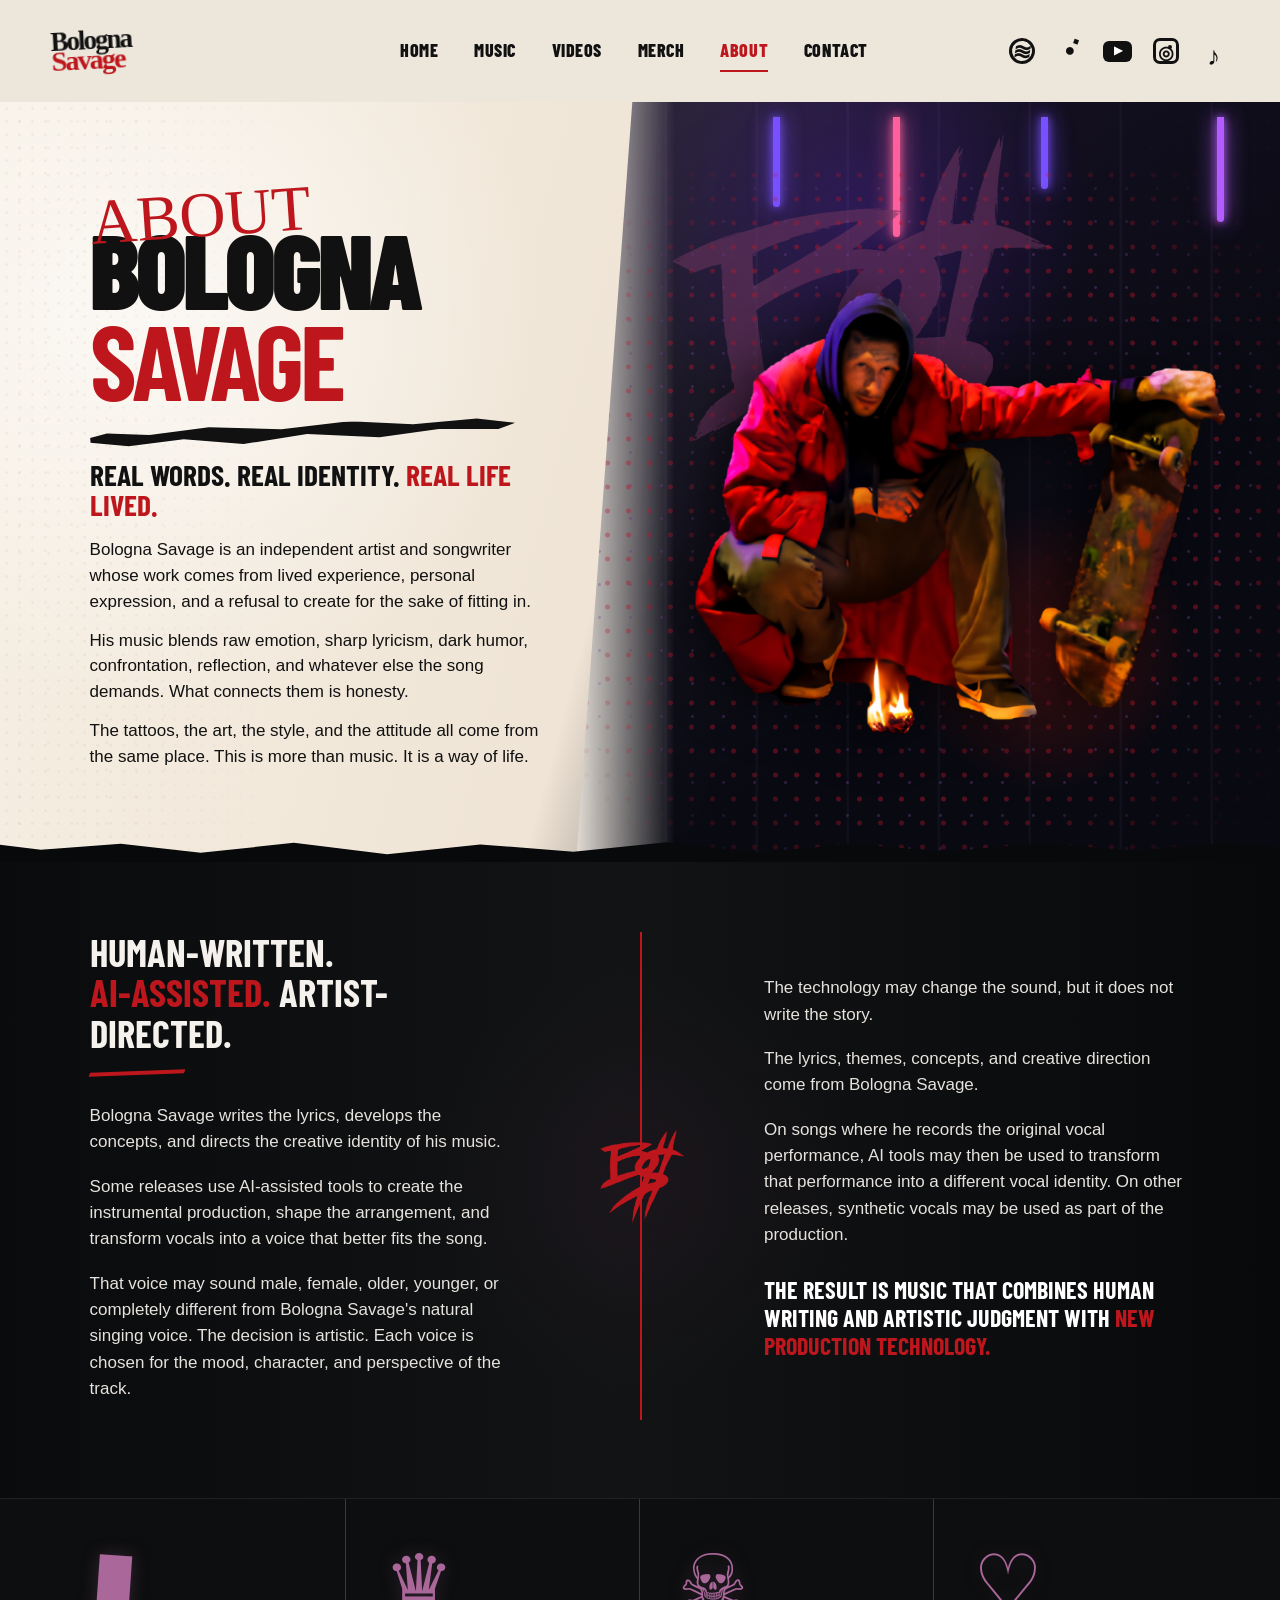
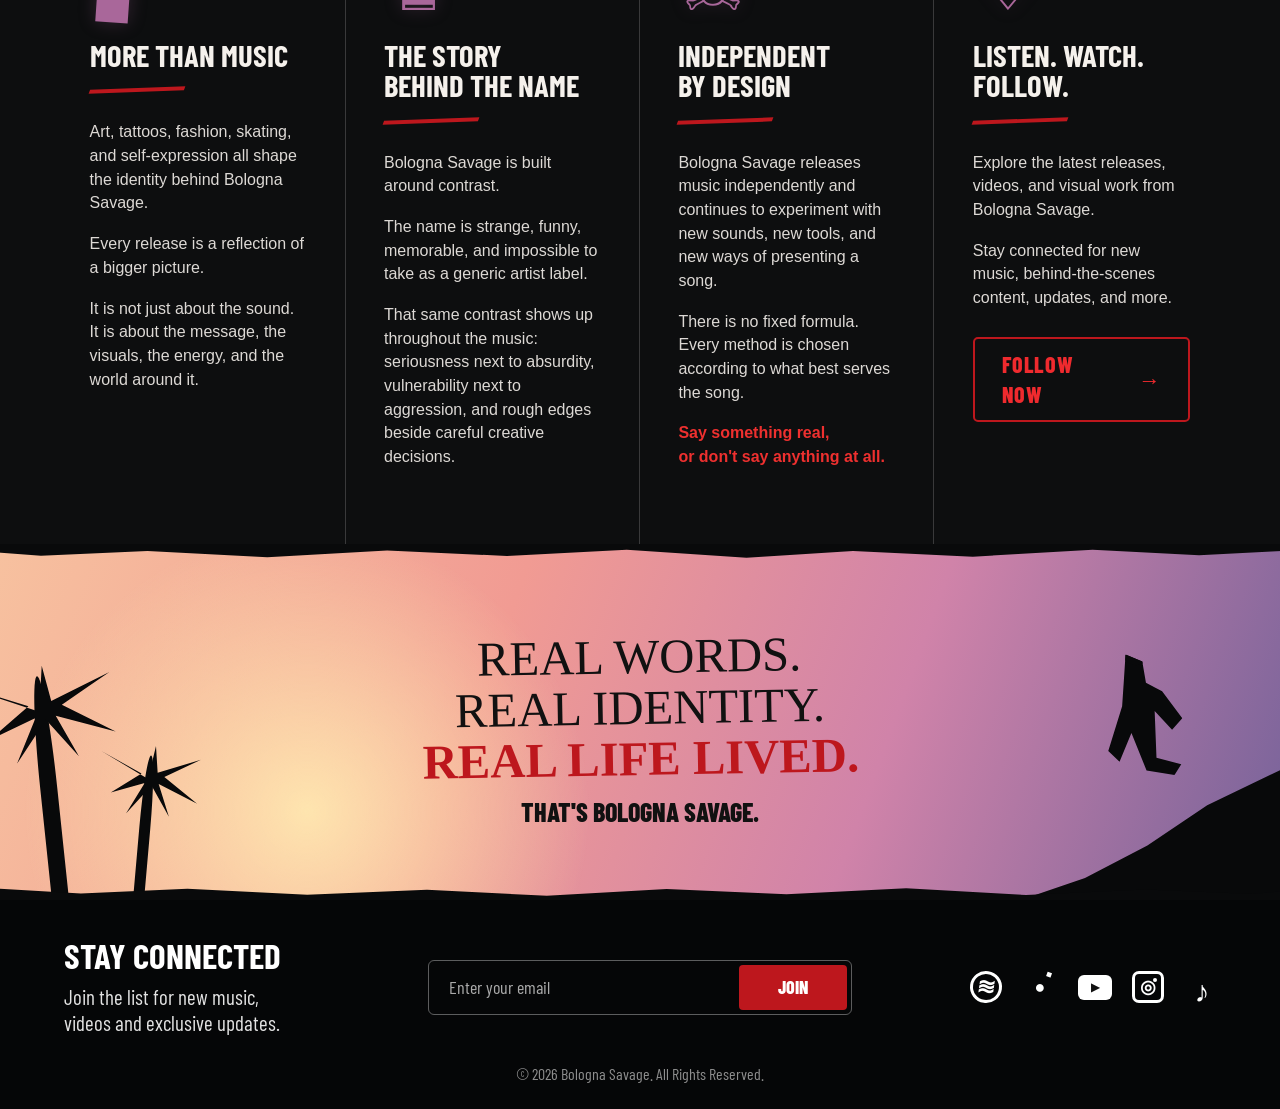
==== about.html @ da92ec17 "Add Bologna Savage About page" ====
<!doctype html>
<html lang="en">
<head>
  <meta charset="utf-8">
  <meta name="viewport" content="width=device-width, initial-scale=1">
  <meta name="theme-color" content="#f6efe5">
  <title>About Bologna Savage | Real Words. Real Identity.</title>
  <meta name="description" content="Meet Bologna Savage: independent artist, songwriter, visual storyteller, and creator of human-written, artist-directed music.">
  <link rel="preconnect" href="https://fonts.googleapis.com">
  <link rel="preconnect" href="https://fonts.gstatic.com" crossorigin>
  <link href="https://fonts.googleapis.com/css2?family=Barlow+Condensed:wght@400;500;600;700;800;900&family=Permanent+Marker&display=swap" rel="stylesheet">
  <link rel="icon" href="images/bs-logo-gold.png">
  <link rel="stylesheet" href="styles.css">
  <link rel="stylesheet" href="about.css">
</head>
<body class="about-page">
  <a class="skip-link" href="#main-content">Skip to content</a>

  <header class="site-header" id="top">
    <a class="wordmark" href="index.html" aria-label="Bologna Savage home"><span>Bologna</span><strong>Savage</strong></a>
    <button class="menu-toggle" type="button" aria-expanded="false" aria-controls="primary-nav" aria-label="Open navigation menu"><span></span><span></span><span></span></button>
    <nav class="primary-nav" id="primary-nav" aria-label="Primary navigation">
      <a href="index.html">Home</a>
      <a href="index.html#music">Music</a>
      <a href="index.html#videos">Videos</a>
      <a href="index.html#merch">Merch</a>
      <a class="is-active" href="about.html" aria-current="page">About</a>
      <a href="#contact">Contact</a>
    </nav>
    <nav class="social-nav header-socials" aria-label="Music and social links">
      <a href="https://open.spotify.com/artist/1iJpRWiCG7e5grLmCbeIa1" target="_blank" rel="noopener noreferrer" aria-label="Bologna Savage on Spotify"><span class="social-icon spotify" aria-hidden="true">&#8779;</span></a>
      <a href="https://music.apple.com/us/artist/bologna-savage/1714310653" target="_blank" rel="noopener noreferrer" aria-label="Bologna Savage on Apple Music"><span class="social-icon apple" aria-hidden="true">&#9679;</span></a>
      <a href="https://www.youtube.com/channel/UCSRJ0Tz1UBuM8TxJ6avC36g" target="_blank" rel="noopener noreferrer" aria-label="Bologna Savage on YouTube"><span class="social-icon youtube" aria-hidden="true">&#9654;</span></a>
      <a href="#contact" data-placeholder aria-label="Instagram link coming soon"><span class="social-icon instagram" aria-hidden="true">&#9678;</span></a>
      <a href="#contact" data-placeholder aria-label="TikTok link coming soon"><span class="social-icon tiktok" aria-hidden="true">&#9834;</span></a>
    </nav>
  </header>

  <main id="main-content">
    <section class="about-hero" aria-labelledby="about-title">
      <div class="about-hero-copy">
        <p class="about-kicker">About</p>
        <h1 id="about-title"><span>Bologna</span><strong>Savage</strong></h1>
        <span class="about-brush-line" aria-hidden="true"></span>
        <h2>Real words. Real identity. <strong>Real life lived.</strong></h2>
        <p>Bologna Savage is an independent artist and songwriter whose work comes from lived experience, personal expression, and a refusal to create for the sake of fitting in.</p>
        <p>His music blends raw emotion, sharp lyricism, dark humor, confrontation, reflection, and whatever else the song demands. What connects them is honesty.</p>
        <p>The tattoos, the art, the style, and the attitude all come from the same place. This is more than music. It is a way of life.</p>
      </div>

      <div class="about-hero-visual" aria-label="Bologna Savage crouching beside a skateboard and flame">
        <span class="night-haze" aria-hidden="true"></span>
        <span class="neon-bar neon-one" aria-hidden="true"></span>
        <span class="neon-bar neon-two" aria-hidden="true"></span>
        <span class="neon-bar neon-three" aria-hidden="true"></span>
        <span class="neon-bar neon-four" aria-hidden="true"></span>
        <span class="about-logo-mark" aria-hidden="true"></span>
        <span class="about-splatter" aria-hidden="true"></span>
        <img src="images/about-going-ham.png" alt="Bologna Savage crouching in a red jacket beside a skateboard and a small flame">
      </div>
    </section>

    <section class="process-section" aria-labelledby="process-title">
      <div class="process-inner">
        <article class="process-column">
          <h2 id="process-title">Human-written.<br><strong>AI-assisted.</strong> Artist-directed.</h2>
          <span class="red-rule" aria-hidden="true"></span>
          <p>Bologna Savage writes the lyrics, develops the concepts, and directs the creative identity of his music.</p>
          <p>Some releases use AI-assisted tools to create the instrumental production, shape the arrangement, and transform vocals into a voice that better fits the song.</p>
          <p>That voice may sound male, female, older, younger, or completely different from Bologna Savage's natural singing voice. The decision is artistic. Each voice is chosen for the mood, character, and perspective of the track.</p>
        </article>

        <div class="process-divider" aria-hidden="true"><span class="process-logo"></span></div>

        <article class="process-column process-column-right">
          <p>The technology may change the sound, but it does not write the story.</p>
          <p>The lyrics, themes, concepts, and creative direction come from Bologna Savage.</p>
          <p>On songs where he records the original vocal performance, AI tools may then be used to transform that performance into a different vocal identity. On other releases, synthetic vocals may be used as part of the production.</p>
          <p class="process-result">The result is music that combines human writing and artistic judgment with <strong>new production technology.</strong></p>
        </article>
      </div>
    </section>

    <section class="identity-section" aria-label="The Bologna Savage creative identity">
      <div class="identity-grid">
        <article class="identity-card">
          <span class="identity-icon spray-icon" aria-hidden="true">&#9646;</span>
          <h2>More than music</h2>
          <span class="red-rule" aria-hidden="true"></span>
          <p>Art, tattoos, fashion, skating, and self-expression all shape the identity behind Bologna Savage.</p>
          <p>Every release is a reflection of a bigger picture.</p>
          <p>It is not just about the sound. It is about the message, the visuals, the energy, and the world around it.</p>
        </article>

        <article class="identity-card">
          <span class="identity-icon crown-icon" aria-hidden="true">&#9819;</span>
          <h2>The story<br>behind the name</h2>
          <span class="red-rule" aria-hidden="true"></span>
          <p>Bologna Savage is built around contrast.</p>
          <p>The name is strange, funny, memorable, and impossible to take as a generic artist label.</p>
          <p>That same contrast shows up throughout the music: seriousness next to absurdity, vulnerability next to aggression, and rough edges beside careful creative decisions.</p>
        </article>

        <article class="identity-card">
          <span class="identity-icon skull-icon" aria-hidden="true">&#9760;</span>
          <h2>Independent<br>by design</h2>
          <span class="red-rule" aria-hidden="true"></span>
          <p>Bologna Savage releases music independently and continues to experiment with new sounds, new tools, and new ways of presenting a song.</p>
          <p>There is no fixed formula. Every method is chosen according to what best serves the song.</p>
          <p class="identity-callout">Say something real,<br>or don't say anything at all.</p>
        </article>

        <article class="identity-card">
          <span class="identity-icon heart-icon" aria-hidden="true">&#9825;</span>
          <h2>Listen. Watch.<br>Follow.</h2>
          <span class="red-rule" aria-hidden="true"></span>
          <p>Explore the latest releases, videos, and visual work from Bologna Savage.</p>
          <p>Stay connected for new music, behind-the-scenes content, updates, and more.</p>
          <a class="about-follow-button" href="#contact">Follow now <span aria-hidden="true">&rarr;</span></a>
        </article>
      </div>
    </section>

    <section class="about-sunset" aria-label="Bologna Savage statement">
      <span class="sunset-palm palm-tall" aria-hidden="true"></span>
      <span class="sunset-palm palm-short" aria-hidden="true"></span>
      <span class="sunset-ramp" aria-hidden="true"></span>
      <span class="sunset-skater" aria-hidden="true"></span>
      <div class="sunset-message">
        <p>Real words. Real identity. <strong>Real life lived.</strong></p>
        <span>That's Bologna Savage.</span>
      </div>
    </section>
  </main>

  <footer class="site-footer about-footer" id="contact">
    <div class="footer-content">
      <div class="footer-copy">
        <h2>Stay connected</h2>
        <p>Join the list for new music,<br>videos and exclusive updates.</p>
      </div>
      <!-- Connect this form to Formspree, Mailchimp, Buttondown, or another mailing-list provider. -->
      <form class="signup-form" id="signup-form" novalidate>
        <label class="sr-only" for="about-email">Email address</label>
        <input id="about-email" name="email" type="email" autocomplete="email" placeholder="Enter your email" required>
        <button type="submit">Join</button>
        <p class="form-status" role="status" aria-live="polite"></p>
      </form>
      <nav class="social-nav footer-socials" aria-label="Footer music and social links">
        <a href="https://open.spotify.com/artist/1iJpRWiCG7e5grLmCbeIa1" target="_blank" rel="noopener noreferrer" aria-label="Bologna Savage on Spotify"><span class="social-icon spotify" aria-hidden="true">&#8779;</span></a>
        <a href="https://music.apple.com/us/artist/bologna-savage/1714310653" target="_blank" rel="noopener noreferrer" aria-label="Bologna Savage on Apple Music"><span class="social-icon apple" aria-hidden="true">&#9679;</span></a>
        <a href="https://www.youtube.com/channel/UCSRJ0Tz1UBuM8TxJ6avC36g" target="_blank" rel="noopener noreferrer" aria-label="Bologna Savage on YouTube"><span class="social-icon youtube" aria-hidden="true">&#9654;</span></a>
        <a href="#contact" data-placeholder aria-label="Instagram link coming soon"><span class="social-icon instagram" aria-hidden="true">&#9678;</span></a>
        <a href="#contact" data-placeholder aria-label="TikTok link coming soon"><span class="social-icon tiktok" aria-hidden="true">&#9834;</span></a>
      </nav>
    </div>
    <p class="copyright">&copy; <span id="year">2026</span> Bologna Savage. All Rights Reserved.</p>
  </footer>

  <script src="script.js"></script>
</body>
</html>
---- styles.css ----
:root{--cream:#f6efe5;--paper:#fffaf2;--ink:#101010;--red:#bd171d;--red2:#961116;--gold:#b78a3d;--line:rgba(16,16,16,.18);--display:"Barlow Condensed",Impact,sans-serif;--brush:"Permanent Marker","Segoe Print",cursive}
*{box-sizing:border-box}html{scroll-behavior:smooth;scroll-padding-top:96px}body{margin:0;color:var(--ink);background:var(--cream);font-family:var(--display);font-size:18px;line-height:1.4;overflow-x:hidden}body:before{content:"";position:fixed;inset:0;z-index:-1;pointer-events:none;opacity:.13;background-image:url("data:image/svg+xml,%3Csvg xmlns='http://www.w3.org/2000/svg' width='130' height='130'%3E%3Cfilter id='n'%3E%3CfeTurbulence type='fractalNoise' baseFrequency='.7' numOctaves='2'/%3E%3C/filter%3E%3Crect width='100%25' height='100%25' filter='url(%23n)' opacity='.18'/%3E%3C/svg%3E")}a{color:inherit;text-decoration:none}button,input{font:inherit}img{display:block;max-width:100%}:focus-visible{outline:3px solid #1477d4;outline-offset:4px}.skip-link{position:fixed;top:12px;left:12px;z-index:200;padding:10px 16px;background:var(--ink);color:#fff;transform:translateY(-150%)}.skip-link:focus{transform:none}.sr-only{position:absolute;width:1px;height:1px;padding:0;margin:-1px;overflow:hidden;clip:rect(0,0,0,0);white-space:nowrap;border:0}
.site-header{position:relative;z-index:50;min-height:102px;display:grid;grid-template-columns:210px 1fr auto;align-items:center;gap:38px;max-width:1600px;margin:auto;padding:14px clamp(24px,4vw,66px);background:rgba(246,239,229,.95)}.wordmark{display:inline-flex;flex-direction:column;width:max-content;font-family:var(--brush);font-size:clamp(27px,2.1vw,39px);font-weight:900;line-height:.72;letter-spacing:-2px;transform:rotate(-3deg)}.wordmark strong{color:var(--red);font-size:1.05em}.primary-nav{display:flex;justify-content:center;gap:clamp(20px,2.8vw,48px)}.primary-nav a{position:relative;padding:12px 0;font-weight:800;text-transform:uppercase;letter-spacing:.03em}.primary-nav a:after{content:"";position:absolute;left:0;right:0;bottom:4px;height:2px;background:var(--red);transform:scaleX(0);transition:transform .16s}.primary-nav a:hover:after,.primary-nav a.is-active:after{transform:scaleX(1)}.social-nav{display:flex;align-items:center;gap:18px}.social-nav a{display:grid;place-items:center;width:30px;height:34px;transition:.16s}.social-nav a:hover{color:var(--red);transform:translateY(-2px)}.social-icon{position:relative;display:grid;place-items:center;width:26px;height:26px;font-family:Arial,sans-serif;font-size:18px;font-weight:900}.spotify{border:3px solid currentColor;border-radius:50%;font-size:22px;line-height:1;transform:rotate(8deg)}.apple:after{content:"◆";position:absolute;top:-2px;right:4px;font-size:8px;transform:rotate(-25deg)}.youtube{width:29px;height:21px;border-radius:6px;color:#fff;background:var(--ink);font-size:11px}.instagram{border:3px solid currentColor;border-radius:7px}.instagram:after{content:"";position:absolute;top:4px;right:4px;width:4px;height:4px;border-radius:50%;background:currentColor}.tiktok{font-size:26px}.menu-toggle{display:none;width:46px;height:42px;padding:10px;border:1px solid var(--ink);border-radius:6px;background:transparent;cursor:pointer}.menu-toggle span{display:block;height:2px;margin:5px 0;background:var(--ink)}
.hero{position:relative;min-height:690px;max-width:1600px;margin:auto;padding:clamp(50px,7vw,105px) clamp(24px,5.2vw,84px) 40px;display:grid;grid-template-columns:46% 54%;align-items:center;isolation:isolate}.hero-copy{position:relative;z-index:5;align-self:start;padding-top:clamp(60px,5vw,92px)}.eyebrow{margin:0 0 18px;font-size:clamp(20px,1.8vw,29px);text-transform:uppercase;letter-spacing:.04em}.hero h1{margin:0;font-family:var(--brush);font-size:clamp(76px,8vw,146px);line-height:.86;letter-spacing:-.065em;text-transform:uppercase;white-space:nowrap;transform:rotate(-2deg)}.hero h1 strong{color:var(--red);font-weight:inherit}.brush-underline{display:block;width:min(74%,430px);height:15px;margin:16px 0 34px 24%;border-radius:100% 0;background:var(--ink);clip-path:polygon(0 42%,96% 0,100% 30%,97% 62%,12% 100%);transform:rotate(-2deg)}.hero-statement{margin:0;font-size:clamp(24px,2vw,33px);font-weight:600;line-height:1.25}.hero-statement strong{color:var(--red)}.hero-actions{display:flex;flex-wrap:wrap;gap:20px;margin-top:38px}.button,.small-button{display:inline-flex;align-items:center;justify-content:center;gap:12px;min-height:54px;padding:10px 28px;border:2px solid var(--ink);border-radius:7px;font-weight:800;letter-spacing:.035em;text-transform:uppercase;cursor:pointer;transition:transform .16s,background .16s}.button:hover,.small-button:hover{transform:translateY(-3px)}.button-primary{border-color:var(--red);color:#fff;background:var(--red);box-shadow:0 8px 18px rgba(189,23,29,.18)}.button-primary:hover{background:var(--red2)}.button-outline{background:rgba(255,255,255,.25)}.hero-art{position:absolute;z-index:1;top:5px;right:-2%;bottom:0;width:68%;pointer-events:none}.hero-symbol{position:absolute;z-index:0;top:5%;right:-5%;width:57%;max-height:68%;object-fit:contain;opacity:.9;transform:rotate(5deg)}.hero-portrait{position:absolute;z-index:2;right:0;bottom:-1px;width:min(76%,870px);max-height:100%;object-fit:contain;object-position:bottom right}.paint-spray{position:absolute;z-index:1;border-radius:50%;opacity:.88;background:radial-gradient(circle,var(--red) 0 2px,transparent 3px),radial-gradient(circle at 70% 45%,var(--red) 0 1px,transparent 2px);background-size:17px 19px,29px 31px;mask-image:radial-gradient(ellipse,#000 20%,transparent 72%)}.paint-spray-one{width:52%;height:46%;left:3%;bottom:0;transform:rotate(-10deg)}.paint-spray-two{width:32%;height:34%;right:-1%;top:37%;transform:rotate(12deg)}
.release-wrap{position:relative;z-index:10;max-width:1480px;margin:-58px auto 0;padding:0 clamp(24px,4vw,52px)}.release-card{display:grid;grid-template-columns:minmax(220px,.88fr) minmax(310px,1.25fr) minmax(310px,1fr);gap:clamp(24px,3vw,46px);min-height:390px;padding:34px 38px;overflow:hidden;border:1px solid rgba(16,16,16,.08);border-radius:21px;background:rgba(255,250,242,.97);box-shadow:0 18px 50px rgba(69,45,31,.16)}.release-art-placeholder{position:relative;min-height:315px;padding:22px;overflow:hidden;color:var(--red);background:#e6dfd5;border:1px solid rgba(0,0,0,.07);box-shadow:0 12px 25px rgba(0,0,0,.17);font-family:var(--brush);text-align:center;transform:rotate(-1deg)}.release-art-placeholder:before{content:"";position:absolute;inset:0;opacity:.24;background-image:repeating-linear-gradient(0deg,transparent 0 5px,rgba(0,0,0,.09) 6px)}.cover-kicker,.release-art-placeholder strong,.release-art-placeholder small{position:relative;z-index:2;display:block}.cover-kicker{font-size:17px}.release-art-placeholder strong{font-size:clamp(31px,3vw,49px);line-height:1}.release-art-placeholder small{position:absolute;right:14px;bottom:14px;color:var(--red);font-family:var(--display);font-size:15px;font-weight:700;line-height:1.1}.cover-face{position:absolute;left:50%;top:58%;width:105px;height:126px;border:4px solid var(--ink);border-radius:45% 45% 48% 48%;transform:translate(-50%,-50%)}.cover-face:before,.cover-face:after{content:"";position:absolute;top:45px;width:9px;height:7px;border-radius:50%;background:var(--ink)}.cover-face:before{left:25px}.cover-face:after{right:25px}.cover-hair{position:absolute;left:-5px;right:-5px;top:-12px;height:35px;background:var(--ink);clip-path:polygon(0 85%,6% 20%,17% 75%,27% 4%,38% 70%,50% 0,61% 70%,74% 10%,84% 75%,94% 20%,100% 88%)}.cover-mouth{position:absolute;left:32px;right:32px;bottom:29px;height:10px;border-bottom:3px solid var(--ink);border-radius:50%}.release-main{display:flex;flex-direction:column;justify-content:center}.section-label{margin:0;color:var(--red);font-weight:800;text-transform:uppercase}.release-main h2{margin:2px 0 0;font-size:clamp(48px,4vw,68px);line-height:1}.release-artist{margin:2px 0 18px;font-size:28px}.spotify-embed{display:block;width:100%;border:0;border-radius:12px}.stream-button{align-self:flex-start;min-height:46px;margin-top:18px;padding-inline:24px}.track-panel{align-self:center;width:100%;padding-left:35px;border-left:1px solid var(--line)}.track-list{margin:0;padding:0;list-style:none}.track-list li{display:grid;grid-template-columns:34px 1fr;gap:8px;padding:13px 0;border-bottom:1px solid var(--line)}.track-list li:last-child{border:0}.track-list span{color:var(--red);font-weight:800}.track-list strong{font-weight:600}.text-link{display:inline-flex;gap:13px;margin-top:19px;color:var(--red);font-weight:800;text-transform:uppercase}
.sunset-features{position:relative;min-height:440px;margin-top:-2px;padding:95px clamp(30px,8vw,130px) 85px;overflow:hidden;background:linear-gradient(135deg,#f3c7b1 0%,#f4a68e 34%,#e9a7a8 62%,#ae9aba 100%);isolation:isolate}.sunset-features:after{content:"";position:absolute;z-index:8;left:-2%;right:-2%;bottom:-1px;height:24px;background:var(--ink);clip-path:polygon(0 22%,4% 53%,9% 31%,15% 63%,22% 38%,29% 75%,36% 34%,45% 65%,53% 41%,61% 74%,68% 37%,75% 68%,82% 34%,91% 58%,100% 28%,100% 100%,0 100%)}.sun-glow{position:absolute;z-index:-1;left:-5%;bottom:-25%;width:55%;aspect-ratio:1;border-radius:50%;background:radial-gradient(circle,rgba(255,228,169,.9),transparent 68%)}.feature-grid{position:relative;z-index:5;display:grid;grid-template-columns:repeat(4,1fr);max-width:1300px;margin:auto}.feature{min-height:265px;padding:0 clamp(16px,3vw,44px);text-align:center;border-right:1px solid rgba(16,16,16,.15)}.feature:last-child{border:0}.feature-icon{width:80px;height:70px;overflow:visible;fill:none;stroke:currentColor;stroke-width:5;stroke-linecap:round;stroke-linejoin:round;transform:rotate(-2deg)}.feature h2{margin:6px 0 2px;font-size:35px;font-weight:900;text-transform:uppercase}.feature p{min-height:50px;margin:0 auto 18px;font-size:20px;line-height:1.25}.small-button{min-width:112px;min-height:45px;padding:6px 20px;background:rgba(255,255,255,.24)}.coming-soon{display:block;height:21px;margin-top:6px;color:var(--red2);font-size:16px;font-weight:800;text-transform:uppercase}.palm-scene{position:absolute;z-index:1;left:-12px;bottom:0;width:165px;height:390px}.palm{position:absolute;bottom:8px;width:17px;height:290px;background:var(--ink);border-radius:50% 50% 8px 8px;transform-origin:bottom;transform:rotate(-7deg)}.palm:before{content:"";position:absolute;top:-15px;left:50%;width:155px;height:105px;background:var(--ink);clip-path:polygon(49% 48%,0 14%,42% 41%,13% 72%,46% 54%,30% 100%,53% 57%,73% 99%,60% 54%,100% 77%,65% 43%,100% 14%,58% 38%,54% 0);transform:translateX(-50%)}.palm-one{left:22px}.palm-two{left:93px;height:185px;width:11px;transform:rotate(5deg)}.palm-two:before{width:100px;height:74px}.skate-scene{position:absolute;z-index:2;right:-10px;bottom:11px;width:210px;height:260px}.ramp{position:absolute;right:0;bottom:0;width:190px;height:100px;background:var(--ink);clip-path:polygon(100% 0,100% 100%,0 100%,28% 80%,50% 52%,70% 24%)}.skater{position:absolute;right:62px;top:37px;width:66px;height:100px;background:var(--ink);clip-path:polygon(44% 0,61% 8%,60% 25%,76% 34%,92% 58%,78% 65%,63% 48%,54% 84%,80% 93%,70% 100%,40% 92%,32% 61%,12% 81%,2% 71%,28% 39%,35% 22%);transform:rotate(-12deg)}.skater:before{content:"";position:absolute;top:-13px;left:27px;width:23px;height:23px;border-radius:50%;background:var(--ink)}.skater:after{content:"";position:absolute;left:-5px;bottom:-17px;width:92px;height:8px;border-radius:50%;background:var(--ink);transform:rotate(11deg);box-shadow:12px 7px 0 -1px var(--ink),69px -7px 0 -1px var(--ink)}
.site-footer{position:relative;z-index:10;padding:38px clamp(28px,5vw,80px) 25px;color:#fff;background:var(--ink)}.footer-content{display:grid;grid-template-columns:1fr minmax(360px,1.35fr) 1fr;align-items:center;gap:50px;max-width:1430px;margin:auto}.footer-copy h2{margin:0;font-size:34px;text-transform:uppercase}.footer-copy p{margin:4px 0 0;color:#e3e3e3;font-size:21px}.signup-form{position:relative;display:grid;grid-template-columns:1fr auto;min-height:55px;border:1px solid rgba(255,255,255,.35);border-radius:6px}.signup-form input{min-width:0;padding:0 20px;border:0;color:#fff;background:transparent;outline:0}.signup-form input::placeholder{color:#aaa}.signup-form button{min-width:108px;margin:4px;border:0;border-radius:4px;color:#fff;background:var(--red);font-weight:800;text-transform:uppercase;cursor:pointer}.form-status{position:absolute;top:calc(100% + 7px);left:0;margin:0;color:#f0b0b2;font-size:15px}.footer-socials{justify-content:flex-end;gap:24px}.footer-socials .youtube{color:var(--ink);background:#fff}.copyright{margin:26px 0 0;color:#8e8e8e;font-size:16px;text-align:center}
@media(max-width:1180px){.site-header{grid-template-columns:170px 1fr auto;gap:18px}.primary-nav{gap:20px}.header-socials{gap:10px}.hero{grid-template-columns:50% 50%;min-height:620px}.hero-art{width:64%}.release-card{grid-template-columns:230px minmax(280px,1fr)}.track-panel{grid-column:1/-1;padding:22px 0 0;border-top:1px solid var(--line);border-left:0}.track-list{display:grid;grid-template-columns:repeat(5,1fr)}.track-list li{display:flex;flex-direction:column;padding:0 12px;border-right:1px solid var(--line);border-bottom:0}.track-list li:last-child{border:0}.footer-content{grid-template-columns:1fr 1.25fr}.footer-socials{grid-column:1/-1;justify-content:center}}
@media(max-width:920px){.site-header{position:sticky;top:0;grid-template-columns:1fr auto;min-height:82px;padding-block:12px;box-shadow:0 2px 16px rgba(0,0,0,.08)}.menu-toggle{display:block;grid-column:2}.primary-nav{position:absolute;top:100%;left:0;right:0;display:none;flex-direction:column;gap:0;padding:12px 24px 22px;background:var(--paper);box-shadow:0 16px 22px rgba(0,0,0,.12)}.primary-nav.is-open{display:flex}.primary-nav a{padding:12px 0;border-bottom:1px solid var(--line)}.primary-nav a:after{display:none}.header-socials{display:none}.hero{min-height:880px;grid-template-columns:1fr;align-items:start;padding-top:36px}.hero-copy{padding-top:20px}.hero h1{font-size:clamp(76px,14vw,112px)}.hero-art{top:auto;right:-13%;bottom:0;width:95%;height:66%}.hero-symbol{right:5%;width:57%}.hero-portrait{width:83%}.release-wrap{margin-top:-35px}.release-card{grid-template-columns:minmax(200px,.8fr) 1.2fr}.feature-grid{grid-template-columns:repeat(2,1fr)}.feature{padding:30px;border-bottom:1px solid rgba(16,16,16,.15)}.feature:nth-child(2){border-right:0}.feature:nth-child(3),.feature:nth-child(4){border-bottom:0}.palm-scene,.skate-scene{opacity:.55}}
@media(max-width:680px){body{font-size:17px}html{scroll-padding-top:82px}.site-header{padding-inline:20px}.wordmark{font-size:27px}.hero{min-height:760px;padding:28px 20px 0}.eyebrow{margin-bottom:12px;font-size:19px}.hero h1{font-size:clamp(60px,19vw,88px);white-space:normal}.brush-underline{width:66%;height:11px;margin:12px 0 20px 28%}.hero-statement{font-size:23px}.hero-actions{gap:11px;margin-top:25px}.button{min-height:49px;padding:9px 17px;font-size:16px}.hero-art{right:-31%;width:136%;height:58%}.hero-symbol{top:1%;right:19%;width:49%}.hero-portrait{right:3%;width:77%}.release-wrap{margin-top:-16px;padding-inline:14px}.release-card{grid-template-columns:1fr;gap:28px;padding:22px}.release-art-placeholder{width:min(100%,340px);min-height:335px;margin:auto}.release-main{text-align:center}.stream-button{align-self:center;width:100%}.track-panel{grid-column:auto;padding-top:22px}.track-list{display:block}.track-list li{display:grid;grid-template-columns:34px 1fr;padding:12px 0;border-right:0;border-bottom:1px solid var(--line);text-align:left}.sunset-features{padding:70px 20px 95px}.feature-grid{grid-template-columns:1fr}.feature{min-height:0;padding:32px 15px;border-right:0;border-bottom:1px solid rgba(16,16,16,.16)!important}.feature:last-child{border:0!important}.feature p{min-height:0}.palm-scene{left:-35px;opacity:.25}.skate-scene{right:-65px;opacity:.28}.footer-content{grid-template-columns:1fr;gap:30px;text-align:center}.signup-form{grid-template-columns:1fr;border:0;gap:9px}.signup-form input{min-height:52px;border:1px solid rgba(255,255,255,.35);border-radius:5px}.signup-form button{min-height:49px;margin:0}.form-status{position:static;min-height:20px}.footer-socials{grid-column:auto}}
@media(prefers-reduced-motion:reduce){html{scroll-behavior:auto}*,*:before,*:after{transition-duration:.01ms!important;animation-duration:.01ms!important;animation-iteration-count:1!important}}
html,body{max-width:100%;overflow-x:hidden}.hero{overflow:hidden}

/* Wraparound hero portrait: the PNG's transparent lower opening reveals the release card. */
@media (min-width: 921px) {
  .hero { overflow: visible; }
  .hero-art {
    z-index: 11;
    top: -24px;
    right: -1%;
    bottom: auto;
    width: 67%;
    height: 980px;
  }
  .hero-copy { z-index: 13; }
  .hero-player-wrap {
    top: 0;
    right: 1%;
    bottom: auto;
    width: auto;
    height: 980px;
    max-height: none;
    object-fit: contain;
    object-position: top right;
  }
  .release-wrap { z-index: 10; }
}
@media (min-width: 921px) and (max-width: 1180px) {
  .hero-art { right: -8%; width: 70%; height: 900px; }
  .hero-player-wrap { height: 900px; }
}
@media (max-width: 920px) {
  .hero { overflow: hidden; }
  .hero-art { overflow: hidden; }
  .hero-player-wrap {
    top: 0;
    right: 0;
    bottom: auto;
    width: 88%;
    height: auto;
    max-height: none;
    object-fit: contain;
    object-position: top right;
  }
}
@media (max-width: 680px) {
  .hero-player-wrap { right: 2%; width: 75%; }
}

/* Lower-third treatment matched to the supplied Bologna Savage reference. */
.sunset-features {
  min-height: 414px;
  padding-top: 66px;
  padding-bottom: 62px;
  background:
    linear-gradient(110deg, rgba(255,219,177,.25), transparent 34%),
    linear-gradient(112deg, #f7c6ad 0%, #f7b59f 32%, #dfa4ac 68%, #a694bd 100%);
}
.sunset-features::before {
  content: "";
  position: absolute;
  inset: 0;
  z-index: 0;
  pointer-events: none;
  opacity: .18;
  background:
    radial-gradient(ellipse at 16% 75%, rgba(255,231,177,.9), transparent 34%),
    radial-gradient(ellipse at 72% 12%, rgba(231,185,205,.75), transparent 38%);
}
.feature-grid { max-width: 1260px; }
.feature { min-height: 278px; padding-inline: clamp(22px,3vw,46px); }
.feature-icon { width: 86px; height: 76px; stroke-width: 5.5; }
.feature:nth-child(2) .feature-icon { color: #bd171d; }
.feature:nth-child(4) .feature-icon {
  color: #148fca;
  filter: drop-shadow(0 0 7px rgba(20,143,202,.28));
}
.feature h2 { margin-top: 8px; font-size: 36px; line-height: 1; }
.feature p { margin-top: 10px; margin-bottom: 18px; font-size: 20px; }
.small-button { min-width: 122px; min-height: 47px; background: rgba(255,247,226,.34); }
.site-footer { padding-top: 30px; padding-bottom: 18px; }
.footer-content { max-width: 1360px; gap: clamp(34px,4vw,66px); }
.footer-copy h2 { font-size: 35px; line-height: 1; }
.footer-copy p { margin-top: 11px; line-height: 1.25; }
.signup-form { min-height: 58px; }
.copyright { margin-top: 22px; }
@media (max-width: 920px) {
  .sunset-features { padding-top: 58px; padding-bottom: 72px; }
  .feature { min-height: 255px; }
}
@media (max-width: 680px) {
  .sunset-features { padding-top: 52px; padding-bottom: 78px; }
  .feature { padding-block: 30px; }
  .footer-copy p { margin-top: 8px; }
}

@media (min-width: 921px) {
  .skate-scene { right: -2px; width: 250px; height: 285px; }
  .skater { right: 68px; top: 7px; width: 94px; height: 142px; }
  .skater::before { top: -18px; left: 38px; width: 32px; height: 32px; }
  .skater::after { left: -8px; bottom: -24px; width: 130px; height: 10px; box-shadow: 17px 10px 0 -1px var(--ink), 98px -10px 0 -1px var(--ink); }
}
.footer-socials .social-icon { width: 32px; height: 32px; }
.footer-socials .youtube { width: 34px; height: 25px; }
.footer-socials .tiktok { font-size: 30px; }

/* Align the hero PNG's center transparency break with the release-card top edge. */
@media (min-width: 1181px) {
  .hero-art { top: 37px; }
}
@media (min-width: 921px) and (max-width: 1180px) {
  .hero-art { top: 15px; }
}

.release-art {
  align-self: center;
  width: 100%;
  height: auto;
  aspect-ratio: 1;
  object-fit: cover;
  border: 1px solid rgba(0,0,0,.08);
  box-shadow: 0 12px 25px rgba(0,0,0,.17);
  transform: rotate(-1deg);
}
@media (max-width: 680px) {
  .release-art { width: min(100%, 340px); margin-inline: auto; }
}/* Desktop lower third uses the supplied artwork itself. The live controls remain
   layered over the matching areas so the image is still accessible and usable. */
@media (min-width: 921px) {
  .sunset-features {
    height: 28.6458vw;
    min-height: 0;
    margin: 0;
    padding: 0;
    background-color: #000;
    background-image: url("images/lower-third-reference.png");
    background-repeat: no-repeat;
    background-position: center -46.5278vw;
    background-size: 100vw auto;
  }
  .sunset-features::before,
  .sunset-features::after,
  .sun-glow,
  .palm-scene,
  .skate-scene { display: none; }
  .feature-grid {
    position: absolute;
    inset: 0;
    width: 100%;
    height: 100%;
    max-width: none;
    margin: 0;
  }
  .feature {
    min-height: 0;
    padding: 0;
    border: 0;
    opacity: 0;
  }
  .feature .small-button {
    position: absolute;
    inset: 0;
    min-width: 0;
    min-height: 0;
  }
  .site-footer {
    height: 11.6319vw;
    min-height: 0;
    padding: 0;
    color: #fff;
    background-color: #000;
    background-image: url("images/lower-third-reference.png");
    background-repeat: no-repeat;
    background-position: center -75.1736vw;
    background-size: 100vw auto;
  }
  .footer-content {
    position: relative;
    display: block;
    width: 100%;
    height: 100%;
    max-width: none;
    margin: 0;
  }
  .footer-copy,
  .copyright {
    opacity: 0;
    pointer-events: none;
  }
  .signup-form {
    position: absolute;
    top: 30%;
    left: 33.3%;
    width: 30.8%;
    height: 36%;
    min-height: 0;
    background: #050505;
  }
  .signup-form input { padding-inline: 1.2vw; }
  .signup-form button {
    min-width: 7.8vw;
    margin: .25vw;
  }
  .form-status { top: calc(100% + 3px); }
  .footer-socials {
    position: absolute;
    top: 20%;
    right: 2.5%;
    width: 29%;
    height: 58%;
    justify-content: space-around;
    opacity: 0;
  }
  .footer-socials a {
    width: 20%;
    height: 100%;
  }
}
/* Correct the supplied lower-third crop and its interactive overlays. */
@media (min-width: 921px) {
  .sunset-features {
    height: 29.2208vw;
    background-position: left -47.4616vw;
    background-size: 102.0071vw auto;
  }
  .site-footer {
    height: 11.8654vw;
    margin-top: -1px;
    background-position: left -76.6824vw;
    background-size: 102.0071vw auto;
  }

  .feature-grid {
    display: block;
  }
  .feature {
    position: absolute;
    inset: 0;
    opacity: 1;
    pointer-events: none;
  }
  .feature > :not(.small-button) {
    opacity: 0;
  }
  .feature .small-button {
    top: 75.5%;
    bottom: auto;
    width: 10%;
    height: 14%;
    padding: 0;
    border: 0;
    color: transparent;
    background: transparent;
    opacity: 1;
    pointer-events: auto;
  }
  .feature:nth-child(1) .small-button { left: 12.6%; }
  .feature:nth-child(2) .small-button { left: 34.1%; }
  .feature:nth-child(3) .small-button { left: 55.8%; }
  .feature:nth-child(4) .small-button { left: 75.7%; }
  .feature .small-button:focus-visible {
    outline-color: #1477d4;
  }
}

/* Mask the form and copyright baked into the reference artwork, then place
   one functional form and the current copyright over clean black panels. */
@media (min-width: 921px) {
  .signup-form {
    left: 33.7%;
    width: 32%;
    z-index: 3;
    grid-template-columns: minmax(0, 1fr) auto;
    box-shadow: 0 0 0 .7vw #000;
  }
  .signup-form input {
    min-width: 0;
  }
  .signup-form button {
    width: 7.8vw;
  }
  .copyright {
    position: absolute;
    z-index: 2;
    top: 73%;
    left: 34.5%;
    display: flex;
    align-items: center;
    justify-content: center;
    width: 30%;
    height: 27%;
    margin: 0;
    color: #8e8e8e;
    background: #000;
    opacity: 1;
    pointer-events: none;
    font-size: clamp(12px, 1.05vw, 17px);
    white-space: nowrap;
  }
}

/* Extend only the portrait's lower sleeve so it meets the lower-third artwork.
   The clipped duplicate leaves the head and the player-card opening unchanged. */
.hero-player-wrap-extension {
  display: none;
}
@media (min-width: 921px) {
  .hero-player-wrap-extension {
    display: block;
    z-index: 3;
    clip-path: inset(60.7% 0 0 0);
    transform: scaleY(1.18);
    transform-origin: 50% 60.7%;
  }
}

/* Center the footer signup action beneath the email field. */
@media (min-width: 921px) {
  .signup-form {
    display: flex;
    flex-direction: column;
  }
  .signup-form input {
    flex: 1 1 50%;
    width: 100%;
  }
  .signup-form button {
    flex: 1 1 50%;
    align-self: center;
    width: 7.8vw;
    min-width: 108px;
  }
}
---- about.css ----
:root {
  --about-plum: #6d345e;
  --about-purple: #7c4ea0;
  --about-red: #bd171d;
  --about-black: #08090a;
  --about-cream: #f4eee3;
}

.about-page {
  color: #111;
  background: var(--about-black);
}

.about-page .site-header {
  max-width: none;
  background: rgba(244, 238, 227, .97);
}

.about-page .wordmark {
  color: #111;
}

.about-page .primary-nav a.is-active {
  color: var(--about-red);
}

.about-page .primary-nav a.is-active::after {
  transform: scaleX(1);
}

.about-hero {
  position: relative;
  display: grid;
  grid-template-columns: 45% 55%;
  min-height: 760px;
  overflow: hidden;
  background:
    radial-gradient(circle at 12% 28%, rgba(255,255,255,.65), transparent 31%),
    linear-gradient(105deg, #f7f0e5 0%, #efe4d5 49%, #1a1320 72%, #07080d 100%);
  isolation: isolate;
}

.about-hero::before {
  content: "";
  position: absolute;
  inset: 0;
  z-index: 6;
  pointer-events: none;
  opacity: .22;
  background:
    radial-gradient(circle, rgba(86,47,38,.22) 0 1px, transparent 1.8px) 0 0 / 13px 13px,
    radial-gradient(circle, rgba(125,44,51,.2) 0 1px, transparent 2px) 5px 6px / 29px 27px;
  mask-image: linear-gradient(90deg, #000 0 8%, transparent 24% 78%, #000 97%);
}

.about-hero::after {
  content: "";
  position: absolute;
  z-index: 8;
  left: -2%;
  right: -2%;
  bottom: -1px;
  height: 31px;
  background: var(--about-black);
  clip-path: polygon(0 31%, 5% 57%, 11% 38%, 17% 67%, 24% 35%, 31% 72%, 38% 40%, 45% 64%, 52% 33%, 59% 68%, 66% 37%, 73% 65%, 80% 34%, 87% 61%, 94% 35%, 100% 58%, 100% 100%, 0 100%);
}

.about-hero-copy {
  position: relative;
  z-index: 7;
  align-self: center;
  max-width: 680px;
  padding: 68px 24px 74px clamp(42px, 7vw, 112px);
}

.about-kicker {
  margin: 0 0 -8px;
  color: var(--about-red);
  font-family: var(--brush);
  font-size: clamp(54px, 5vw, 83px);
  line-height: 1;
  text-transform: uppercase;
  transform: rotate(-4deg);
}

.about-hero h1 {
  margin: 0;
  font-size: clamp(88px, 8.2vw, 145px);
  font-weight: 900;
  letter-spacing: -.04em;
  line-height: .72;
  text-transform: uppercase;
}

.about-hero h1 span,
.about-hero h1 strong {
  display: block;
}

.about-hero h1 strong {
  margin-top: .14em;
  color: var(--about-red);
}

.about-brush-line {
  display: block;
  width: 92%;
  height: 19px;
  margin: 26px 0 18px;
  background: #111;
  clip-path: polygon(0 40%, 4% 19%, 14% 35%, 28% 5%, 45% 29%, 61% 0, 76% 27%, 91% 8%, 100% 38%, 96% 68%, 82% 57%, 68% 89%, 51% 59%, 36% 100%, 22% 63%, 9% 91%, 0 65%);
  transform: rotate(-2deg);
}

.about-hero-copy h2 {
  margin: 0 0 18px;
  font-size: clamp(27px, 2.3vw, 39px);
  line-height: 1;
  text-transform: uppercase;
}

.about-hero-copy h2 strong {
  color: var(--about-red);
}

.about-hero-copy > p:not(.about-kicker) {
  max-width: 600px;
  margin: 0 0 13px;
  font-family: Arial, sans-serif;
  font-size: 17px;
  line-height: 1.52;
}

.about-hero-visual {
  position: relative;
  z-index: 2;
  min-width: 0;
  overflow: hidden;
  background:
    radial-gradient(circle at 67% 72%, rgba(215,36,20,.28), transparent 20%),
    radial-gradient(circle at 40% 15%, rgba(74,31,157,.4), transparent 30%),
    linear-gradient(145deg, rgba(27,21,43,.92), #080911 66%);
  clip-path: polygon(8% 0, 100% 0, 100% 100%, 0 100%);
}

.night-haze {
  position: absolute;
  inset: 0;
  background:
    linear-gradient(90deg, rgba(244,238,227,.92), transparent 14%),
    repeating-linear-gradient(90deg, transparent 0 88px, rgba(106,78,141,.08) 89px 91px);
  mix-blend-mode: screen;
}

.neon-bar {
  position: absolute;
  z-index: 1;
  top: 2%;
  width: 7px;
  height: 120px;
  border-radius: 0 0 8px 8px;
  background: #7850ff;
  box-shadow: 0 0 9px #7850ff, 0 0 22px #7850ff;
}

.neon-one { left: 28%; height: 90px; }
.neon-two { left: 45%; background: #ff5f9b; box-shadow: 0 0 9px #ff5f9b, 0 0 22px #ff5f9b; }
.neon-three { left: 66%; height: 72px; }
.neon-four { right: 8%; height: 105px; background: #b45cff; box-shadow: 0 0 9px #b45cff, 0 0 22px #b45cff; }

.about-logo-mark,
.process-logo {
  background: var(--about-plum);
  -webkit-mask: url("images/bs-logo-gold.png") center / contain no-repeat;
  mask: url("images/bs-logo-gold.png") center / contain no-repeat;
}

.about-logo-mark {
  position: absolute;
  z-index: 1;
  top: 5%;
  left: -2%;
  width: 86%;
  height: 58%;
  opacity: .56;
  transform: rotate(-7deg);
}

.about-splatter {
  position: absolute;
  z-index: 1;
  inset: 8% 0 0 0;
  opacity: .45;
  background:
    radial-gradient(circle, #b7172a 0 2px, transparent 3px) 0 0 / 21px 24px,
    radial-gradient(circle, #683c83 0 1px, transparent 2px) 8px 9px / 31px 33px;
  mask-image: radial-gradient(ellipse at center, transparent 20%, #000 58%, transparent 90%);
}

.about-hero-visual img {
  position: absolute;
  z-index: 4;
  right: -5%;
  bottom: -2%;
  width: 112%;
  max-width: none;
  filter: drop-shadow(-18px 7px 24px rgba(0,0,0,.54));
}

.process-section {
  position: relative;
  color: #f5f1ec;
  background:
    radial-gradient(circle at 50% 50%, rgba(106,52,92,.12), transparent 30%),
    linear-gradient(90deg, #0a0b0c, #111314 48%, #08090a);
}

.process-inner {
  display: grid;
  grid-template-columns: minmax(0,1fr) 120px minmax(0,1fr);
  gap: clamp(34px, 5vw, 76px);
  max-width: 1390px;
  margin: auto;
  padding: 70px clamp(32px, 7vw, 105px) 78px;
}

.process-column h2 {
  margin: 0;
  font-size: clamp(34px, 3vw, 51px);
  line-height: 1.05;
  text-transform: uppercase;
}

.process-column h2 strong,
.process-result strong {
  color: var(--about-red);
}

.process-column p {
  margin: 0 0 18px;
  color: #e6e2dd;
  font-family: Arial, sans-serif;
  font-size: 17px;
  line-height: 1.55;
}

.red-rule {
  display: block;
  width: 94px;
  height: 4px;
  margin: 18px 0 28px;
  background: var(--about-red);
  transform: skewX(-22deg) rotate(-2deg);
}

.process-divider {
  position: relative;
  min-height: 360px;
}

.process-divider::before {
  content: "";
  position: absolute;
  top: 0;
  bottom: 0;
  left: 50%;
  width: 2px;
  background: var(--about-red);
}

.process-logo {
  position: absolute;
  z-index: 2;
  top: 50%;
  left: 50%;
  width: 98px;
  height: 130px;
  background-color: var(--about-red);
  filter: drop-shadow(0 0 12px rgba(189,23,29,.25));
  transform: translate(-50%,-50%);
}

.process-column-right {
  align-self: center;
}

.process-result {
  margin-top: 28px !important;
  color: #fff !important;
  font-family: var(--display) !important;
  font-size: 24px !important;
  font-weight: 700;
  line-height: 1.15 !important;
  text-transform: uppercase;
}

.identity-section {
  color: #f5f1ec;
  border-top: 1px solid rgba(255,255,255,.08);
  background:
    linear-gradient(rgba(255,255,255,.015), rgba(255,255,255,.015)),
    #090a0b;
}

.identity-grid {
  display: grid;
  grid-template-columns: repeat(4, 1fr);
  max-width: 1480px;
  margin: auto;
  padding: 0 clamp(24px, 4vw, 64px);
}

.identity-card {
  min-width: 0;
  padding: 50px clamp(25px, 3vw, 45px) 58px;
  border-right: 1px solid rgba(255,255,255,.18);
}

.identity-card:last-child {
  border-right: 0;
}

.identity-icon {
  display: block;
  height: 76px;
  color: #a9679a;
  font-family: Georgia, serif;
  font-size: 78px;
  line-height: .9;
  text-shadow: 0 0 18px rgba(169,103,154,.25);
}

.spray-icon {
  font-size: 88px;
  transform: rotate(4deg);
}

.identity-card h2 {
  margin: 15px 0 0;
  font-size: clamp(30px, 2.4vw, 42px);
  line-height: .98;
  text-transform: uppercase;
}

.identity-card p {
  margin: 0 0 17px;
  color: #ddd9d5;
  font-family: Arial, sans-serif;
  font-size: 16px;
  line-height: 1.48;
}

.identity-callout {
  color: #ee302f !important;
  font-weight: 700;
}

.about-follow-button {
  display: inline-flex;
  align-items: center;
  justify-content: center;
  gap: 25px;
  min-height: 56px;
  margin-top: 10px;
  padding: 10px 27px;
  border: 2px solid var(--about-red);
  border-radius: 5px;
  color: #ef2a2e;
  font-size: 22px;
  font-weight: 800;
  letter-spacing: .04em;
  text-transform: uppercase;
  transition: .18s ease;
}

.about-follow-button:hover {
  color: #fff;
  background: var(--about-red);
  transform: translateY(-2px);
}

.about-sunset {
  position: relative;
  min-height: 295px;
  overflow: hidden;
  color: #111;
  background:
    radial-gradient(circle at 24% 75%, rgba(255,232,176,.95), transparent 28%),
    linear-gradient(110deg, #f7c19f 0%, #f19b93 38%, #d083a9 68%, #75629a 100%);
  isolation: isolate;
}

.about-sunset::before,
.about-sunset::after {
  content: "";
  position: absolute;
  z-index: 8;
  left: -2%;
  right: -2%;
  height: 20px;
  background: #090a0b;
}

.about-sunset::before {
  top: -1px;
  clip-path: polygon(0 0,100% 0,100% 35%,92% 63%,84% 36%,75% 70%,66% 42%,58% 76%,49% 36%,40% 67%,31% 39%,22% 73%,13% 42%,5% 65%,0 41%);
}

.about-sunset::after {
  bottom: -1px;
  clip-path: polygon(0 31%,8% 61%,16% 38%,25% 68%,34% 43%,43% 73%,52% 39%,61% 65%,70% 35%,79% 69%,88% 41%,96% 64%,100% 39%,100% 100%,0 100%);
}

.sunset-message {
  position: relative;
  z-index: 5;
  max-width: 900px;
  margin: auto;
  padding: 88px 220px 70px;
  text-align: center;
}

.sunset-message p {
  margin: 0;
  font-family: var(--brush);
  font-size: clamp(32px, 3.8vw, 58px);
  line-height: 1.05;
  text-transform: uppercase;
  transform: rotate(-1deg);
}

.sunset-message p strong {
  color: var(--about-red);
}

.sunset-message span {
  display: block;
  margin-top: 9px;
  font-size: 26px;
  font-weight: 800;
  text-transform: uppercase;
}

.sunset-palm {
  position: absolute;
  z-index: 2;
  bottom: 0;
  width: 17px;
  height: 225px;
  background: #08090a;
  border-radius: 50% 50% 0 0;
  transform-origin: bottom;
}

.sunset-palm::before {
  content: "";
  position: absolute;
  top: -10px;
  left: 50%;
  width: 145px;
  height: 95px;
  background: #08090a;
  clip-path: polygon(49% 48%,0 14%,42% 41%,13% 72%,46% 54%,30% 100%,53% 57%,73% 99%,60% 54%,100% 77%,65% 43%,100% 14%,58% 38%,54% 0);
  transform: translateX(-50%);
}

.palm-tall { left: 52px; transform: rotate(-6deg); }
.palm-short { left: 133px; height: 145px; width: 11px; transform: rotate(5deg); }
.palm-short::before { width: 100px; height: 70px; }

.sunset-ramp {
  position: absolute;
  z-index: 2;
  right: 0;
  bottom: 0;
  width: 260px;
  height: 130px;
  background: #08090a;
  clip-path: polygon(100% 0,100% 100%,0 100%,25% 83%,49% 58%,72% 27%);
}

.sunset-skater {
  position: absolute;
  z-index: 3;
  right: 92px;
  bottom: 120px;
  width: 88px;
  height: 128px;
  background: #08090a;
  clip-path: polygon(44% 0,61% 8%,60% 25%,76% 34%,92% 58%,78% 65%,63% 48%,54% 84%,80% 93%,70% 100%,40% 92%,32% 61%,12% 81%,2% 71%,28% 39%,35% 22%);
  transform: rotate(-12deg);
}

.sunset-skater::before {
  content: "";
  position: absolute;
  top: -17px;
  left: 35px;
  width: 30px;
  height: 30px;
  border-radius: 50%;
  background: #08090a;
}

.sunset-skater::after {
  content: "";
  position: absolute;
  left: -6px;
  bottom: -20px;
  width: 120px;
  height: 9px;
  border-radius: 50%;
  background: #08090a;
  transform: rotate(10deg);
}

.about-page .about-footer {
  position: relative;
  z-index: 10;
  width: 100%;
  height: auto;
  min-height: 0;
  margin: 0;
  padding: 38px clamp(28px,5vw,80px) 24px;
  color: #fff;
  background: #050607;
}

.about-page .about-footer .footer-content {
  position: relative;
  display: grid;
  grid-template-columns: 1fr minmax(360px,1.35fr) 1fr;
  align-items: center;
  gap: 50px;
  width: auto;
  height: auto;
  max-width: 1430px;
  margin: auto;
}

.about-page .about-footer .footer-copy,
.about-page .about-footer .copyright {
  opacity: 1;
  pointer-events: auto;
}

.about-page .about-footer .footer-copy {
  position: static;
}

.about-page .about-footer .signup-form {
  position: relative;
  top: auto;
  left: auto;
  display: grid;
  grid-template-columns: 1fr auto;
  width: auto;
  height: auto;
  min-height: 55px;
  margin: 0;
  border: 1px solid rgba(255,255,255,.35);
  background: transparent;
  box-shadow: none;
}

.about-page .about-footer .signup-form input {
  flex: none;
  width: auto;
  min-width: 0;
  padding: 0 20px;
}

.about-page .about-footer .signup-form button {
  flex: none;
  align-self: stretch;
  width: auto;
  min-width: 108px;
  margin: 4px;
}

.about-page .about-footer .footer-socials {
  position: static;
  width: auto;
  height: auto;
  justify-content: flex-end;
  opacity: 1;
}

.about-page .about-footer .footer-socials a {
  width: 30px;
  height: 34px;
}

.about-page .about-footer .copyright {
  position: static;
  display: block;
  width: auto;
  height: auto;
  margin: 26px 0 0;
  color: #8e8e8e;
  background: transparent;
  font-size: 16px;
  text-align: center;
  white-space: normal;
}

@media (max-width: 1180px) {
  .about-hero {
    grid-template-columns: 48% 52%;
    min-height: 700px;
  }
  .about-hero-copy {
    padding-left: 48px;
  }
  .about-hero-visual img {
    right: -12%;
    width: 126%;
  }
  .identity-grid {
    grid-template-columns: repeat(2, 1fr);
  }
  .identity-card:nth-child(2) {
    border-right: 0;
  }
  .identity-card:nth-child(-n+2) {
    border-bottom: 1px solid rgba(255,255,255,.18);
  }
  .about-page .about-footer .footer-content {
    grid-template-columns: 1fr 1.25fr;
  }
  .about-page .about-footer .footer-socials {
    grid-column: 1/-1;
    justify-content: center;
  }
}

@media (max-width: 920px) {
  .about-page .primary-nav {
    background: var(--about-cream);
  }
  .about-hero {
    grid-template-columns: 1fr;
  }
  .about-hero-copy {
    max-width: none;
    padding: 54px 38px 40px;
  }
  .about-hero h1 {
    font-size: clamp(80px, 16vw, 120px);
  }
  .about-hero-visual {
    min-height: 650px;
    clip-path: none;
  }
  .about-hero-visual img {
    right: 50%;
    width: min(1100px, 118%);
    transform: translateX(50%);
  }
  .night-haze {
    background: linear-gradient(180deg, rgba(244,238,227,.85), transparent 18%);
  }
  .process-inner {
    grid-template-columns: 1fr;
    gap: 32px;
    padding: 60px 42px 68px;
  }
  .process-divider {
    min-height: 88px;
  }
  .process-divider::before {
    top: 50%;
    right: 0;
    bottom: auto;
    left: 0;
    width: 100%;
    height: 2px;
  }
  .process-logo {
    width: 74px;
    height: 92px;
  }
  .sunset-message {
    padding-inline: 160px;
  }
  .about-page .about-footer .footer-content {
    grid-template-columns: 1fr 1.25fr;
  }
}

@media (max-width: 680px) {
  .about-hero-copy {
    padding: 42px 22px 35px;
  }
  .about-kicker {
    font-size: 48px;
  }
  .about-hero h1 {
    font-size: clamp(68px, 22vw, 96px);
  }
  .about-hero-copy > p:not(.about-kicker) {
    font-size: 16px;
  }
  .about-hero-visual {
    min-height: 470px;
  }
  .about-hero-visual img {
    width: 124%;
  }
  .about-logo-mark {
    top: 4%;
    left: 4%;
    width: 92%;
    height: 56%;
  }
  .neon-bar {
    height: 70px;
  }
  .process-inner {
    padding: 48px 22px 56px;
  }
  .process-column p {
    font-size: 16px;
  }
  .identity-grid {
    grid-template-columns: 1fr;
    padding: 0 22px;
  }
  .identity-card,
  .identity-card:nth-child(2) {
    padding: 40px 16px 45px;
    border-right: 0;
    border-bottom: 1px solid rgba(255,255,255,.18);
  }
  .identity-card:last-child {
    border-bottom: 0;
  }
  .about-follow-button {
    width: 100%;
  }
  .about-sunset {
    min-height: 360px;
  }
  .sunset-message {
    padding: 92px 42px 90px;
  }
  .sunset-message p {
    font-size: 32px;
  }
  .sunset-message span {
    font-size: 21px;
  }
  .sunset-palm {
    opacity: .55;
  }
  .sunset-ramp,
  .sunset-skater {
    opacity: .62;
  }
  .about-page .about-footer .footer-content {
    grid-template-columns: 1fr;
    gap: 30px;
    text-align: center;
  }
  .about-page .about-footer .signup-form {
    grid-template-columns: 1fr;
    border: 0;
    gap: 9px;
  }
  .about-page .about-footer .signup-form input {
    width: 100%;
    min-height: 52px;
    border: 1px solid rgba(255,255,255,.35);
    border-radius: 5px;
  }
  .about-page .about-footer .signup-form button {
    width: 100%;
    min-height: 49px;
    margin: 0;
  }
  .about-page .about-footer .footer-socials {
    grid-column: auto;
  }
}

@media (prefers-reduced-motion: reduce) {
  .about-follow-button {
    transition: none;
  }
}
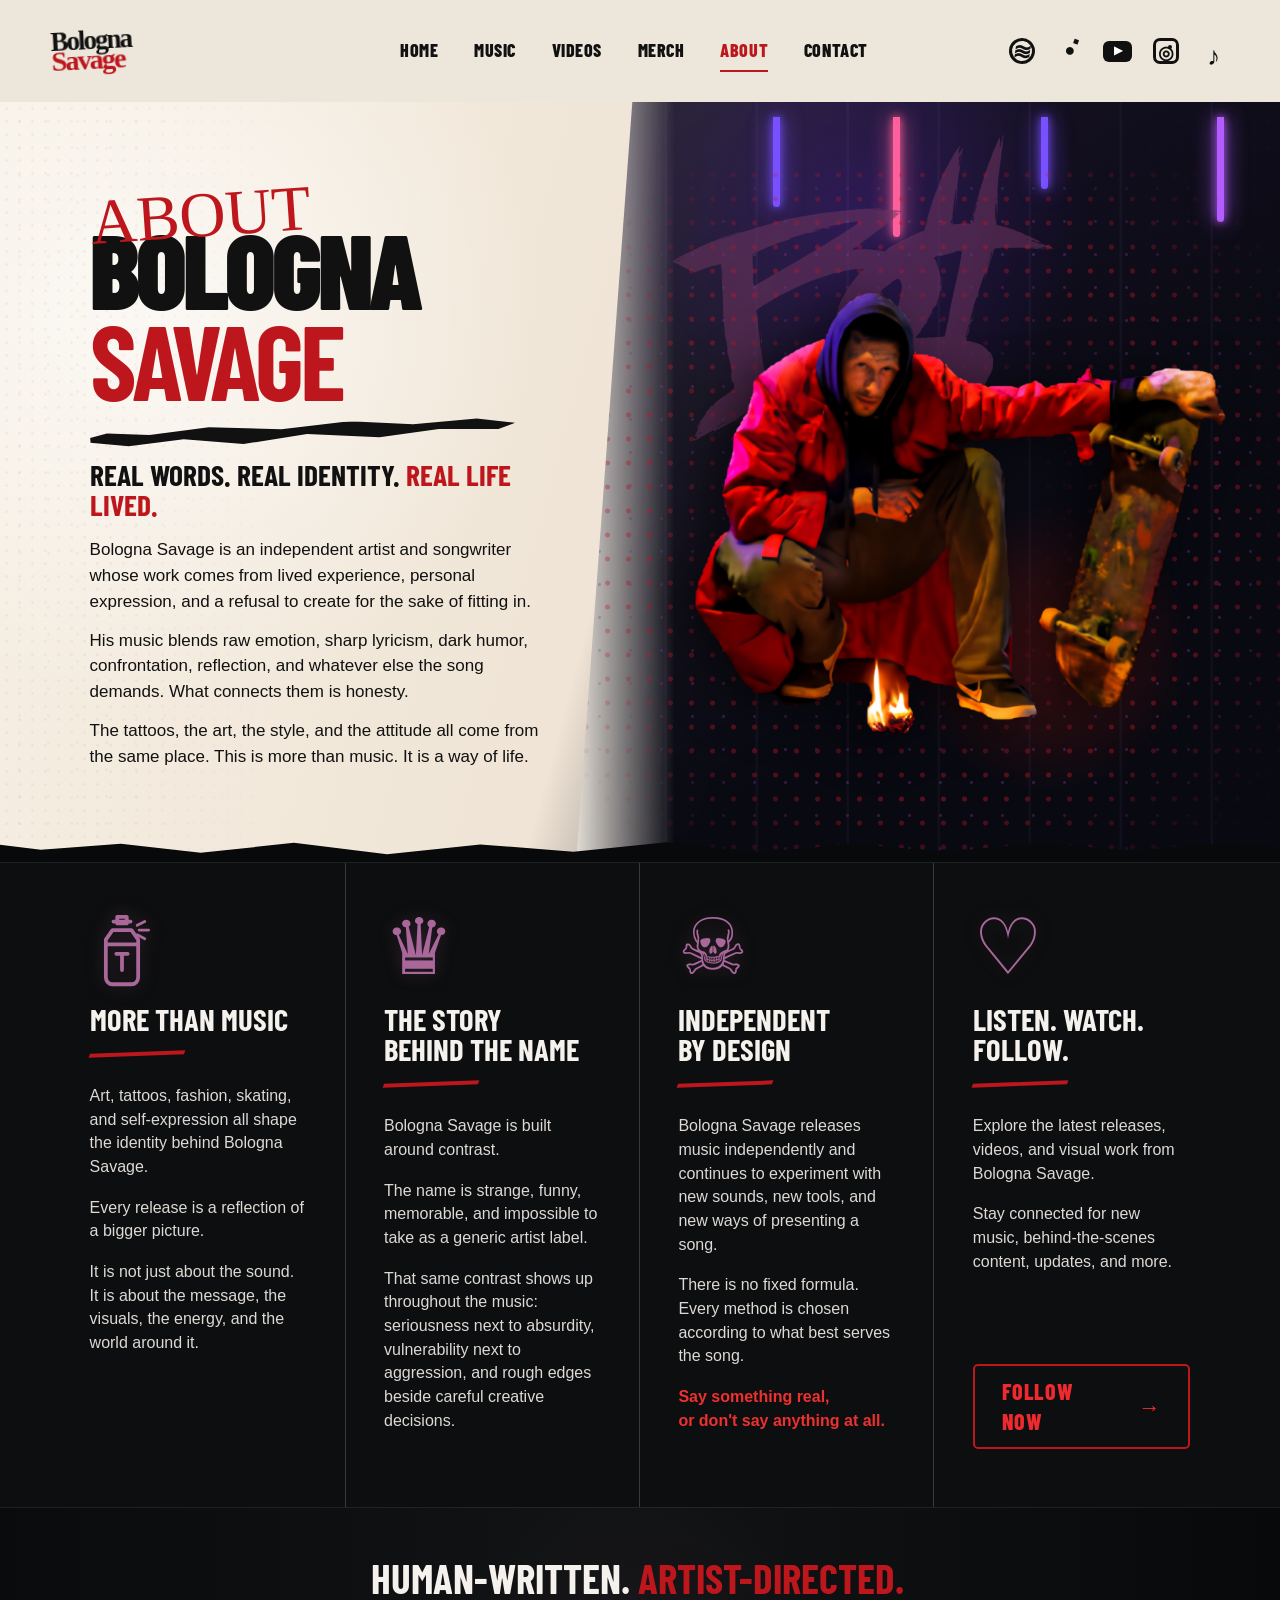
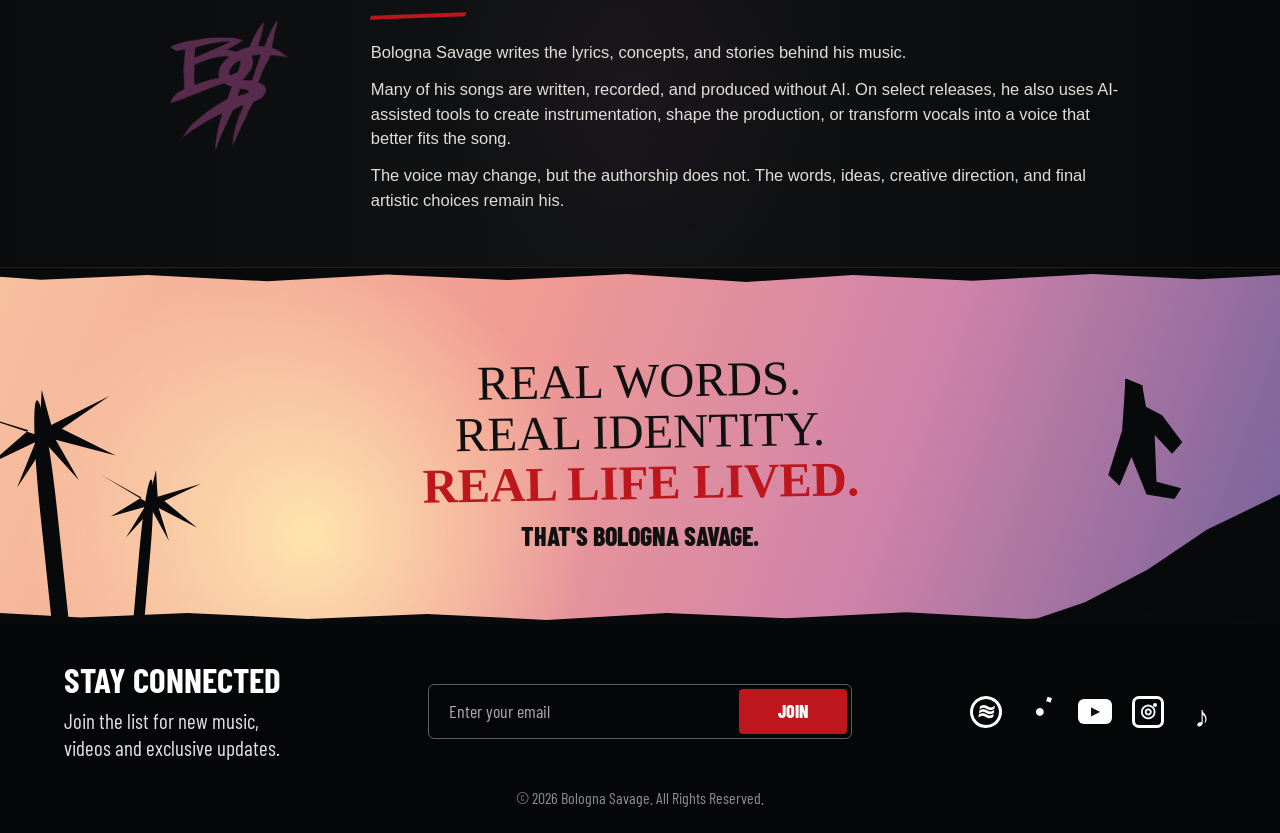
==== commit e84b094e: "Refocus About page creative process" ====
--- a/about.html
+++ b/about.html
@@ -60,31 +60,13 @@
       </div>
     </section>
 
-    <section class="process-section" aria-labelledby="process-title">
-      <div class="process-inner">
-        <article class="process-column">
-          <h2 id="process-title">Human-written.<br><strong>AI-assisted.</strong> Artist-directed.</h2>
-          <span class="red-rule" aria-hidden="true"></span>
-          <p>Bologna Savage writes the lyrics, develops the concepts, and directs the creative identity of his music.</p>
-          <p>Some releases use AI-assisted tools to create the instrumental production, shape the arrangement, and transform vocals into a voice that better fits the song.</p>
-          <p>That voice may sound male, female, older, younger, or completely different from Bologna Savage's natural singing voice. The decision is artistic. Each voice is chosen for the mood, character, and perspective of the track.</p>
-        </article>
-
-        <div class="process-divider" aria-hidden="true"><span class="process-logo"></span></div>
-
-        <article class="process-column process-column-right">
-          <p>The technology may change the sound, but it does not write the story.</p>
-          <p>The lyrics, themes, concepts, and creative direction come from Bologna Savage.</p>
-          <p>On songs where he records the original vocal performance, AI tools may then be used to transform that performance into a different vocal identity. On other releases, synthetic vocals may be used as part of the production.</p>
-          <p class="process-result">The result is music that combines human writing and artistic judgment with <strong>new production technology.</strong></p>
-        </article>
-      </div>
-    </section>
-
     <section class="identity-section" aria-label="The Bologna Savage creative identity">
       <div class="identity-grid">
         <article class="identity-card">
-          <span class="identity-icon spray-icon" aria-hidden="true">&#9646;</span>
+                    <svg class="identity-icon art-icon" viewBox="0 0 64 80" aria-hidden="true" focusable="false">
+            <path d="M23 9h18M27 4h10v7H27zM22 18h20l7 10v40a7 7 0 0 1-7 7H22a7 7 0 0 1-7-7V28l7-10zM15 33h34M26 43h12M32 43v17"/>
+            <path class="spray-mist" d="M48 13l8-4M50 18h10M48 23l8 4"/>
+          </svg>
           <h2>More than music</h2>
           <span class="red-rule" aria-hidden="true"></span>
           <p>Art, tattoos, fashion, skating, and self-expression all shape the identity behind Bologna Savage.</p>
@@ -118,6 +100,19 @@
           <p>Stay connected for new music, behind-the-scenes content, updates, and more.</p>
           <a class="about-follow-button" href="#contact">Follow now <span aria-hidden="true">&rarr;</span></a>
         </article>
+      </div>
+    </section>
+
+    <section class="process-section process-note-section" aria-labelledby="process-title">
+      <div class="process-note">
+        <span class="process-note-logo" aria-hidden="true"></span>
+        <div class="process-note-copy">
+          <h2 id="process-title">Human-written. <strong>Artist-directed.</strong></h2>
+          <span class="red-rule" aria-hidden="true"></span>
+          <p>Bologna Savage writes the lyrics, concepts, and stories behind his music.</p>
+          <p>Many of his songs are written, recorded, and produced without AI. On select releases, he also uses AI-assisted tools to create instrumentation, shape the production, or transform vocals into a voice that better fits the song.</p>
+          <p>The voice may change, but the authorship does not. The words, ideas, creative direction, and final artistic choices remain his.</p>
+        </div>
       </div>
     </section>
 
--- a/about.css
+++ b/about.css
@@ -787,4 +787,105 @@
   .about-follow-button {
     transition: none;
   }
-}+}
+/* Revised About-page order: identity first, followed by a compact process note. */
+.identity-card {
+  display: flex;
+  flex-direction: column;
+}
+.identity-card .about-follow-button {
+  margin-top: auto;
+}
+.identity-icon.art-icon {
+  width: 64px;
+  height: 76px;
+  overflow: visible;
+  fill: none;
+  stroke: #a9679a;
+  stroke-width: 4;
+  stroke-linecap: round;
+  stroke-linejoin: round;
+  filter: drop-shadow(0 0 9px rgba(169,103,154,.24));
+}
+.identity-icon.art-icon .spray-mist {
+  stroke-width: 3;
+}
+
+.process-note-section {
+  border-top: 1px solid rgba(255,255,255,.08);
+  border-bottom: 1px solid rgba(189,23,29,.35);
+}
+.process-note {
+  display: grid;
+  grid-template-columns: 150px minmax(0, 1fr);
+  align-items: center;
+  gap: clamp(34px,5vw,74px);
+  max-width: 1120px;
+  margin: auto;
+  padding: 50px clamp(30px,6vw,78px) 54px;
+}
+.process-note-logo {
+  display: block;
+  width: 138px;
+  height: 168px;
+  background: var(--about-plum);
+  opacity: .78;
+  -webkit-mask: url("images/bs-logo-gold.png") center / contain no-repeat;
+  mask: url("images/bs-logo-gold.png") center / contain no-repeat;
+}
+.process-note-copy h2 {
+  margin: 0;
+  color: #f5f1ec;
+  font-size: clamp(34px,3.2vw,49px);
+  line-height: 1;
+  text-transform: uppercase;
+}
+.process-note-copy h2 strong {
+  color: var(--about-red);
+}
+.process-note-copy .red-rule {
+  margin: 15px 0 22px;
+}
+.process-note-copy p {
+  margin: 0 0 12px;
+  color: #e2ded9;
+  font-family: Arial,sans-serif;
+  font-size: 16.5px;
+  line-height: 1.5;
+}
+.process-note-copy p:last-child {
+  margin-bottom: 0;
+}
+
+@media (max-width: 920px) {
+  .process-note {
+    grid-template-columns: 110px minmax(0,1fr);
+    gap: 28px;
+    padding-block: 44px 48px;
+  }
+  .process-note-logo {
+    width: 105px;
+    height: 130px;
+  }
+}
+@media (max-width: 680px) {
+  .process-note {
+    grid-template-columns: 1fr;
+    gap: 15px;
+    padding: 40px 22px 45px;
+  }
+  .process-note-logo {
+    width: 76px;
+    height: 92px;
+  }
+  .process-note-copy h2 {
+    font-size: 34px;
+  }
+  .process-note-copy p {
+    font-size: 16px;
+  }
+}
+
+.process-note-copy h2 strong {
+  white-space: nowrap;
+}
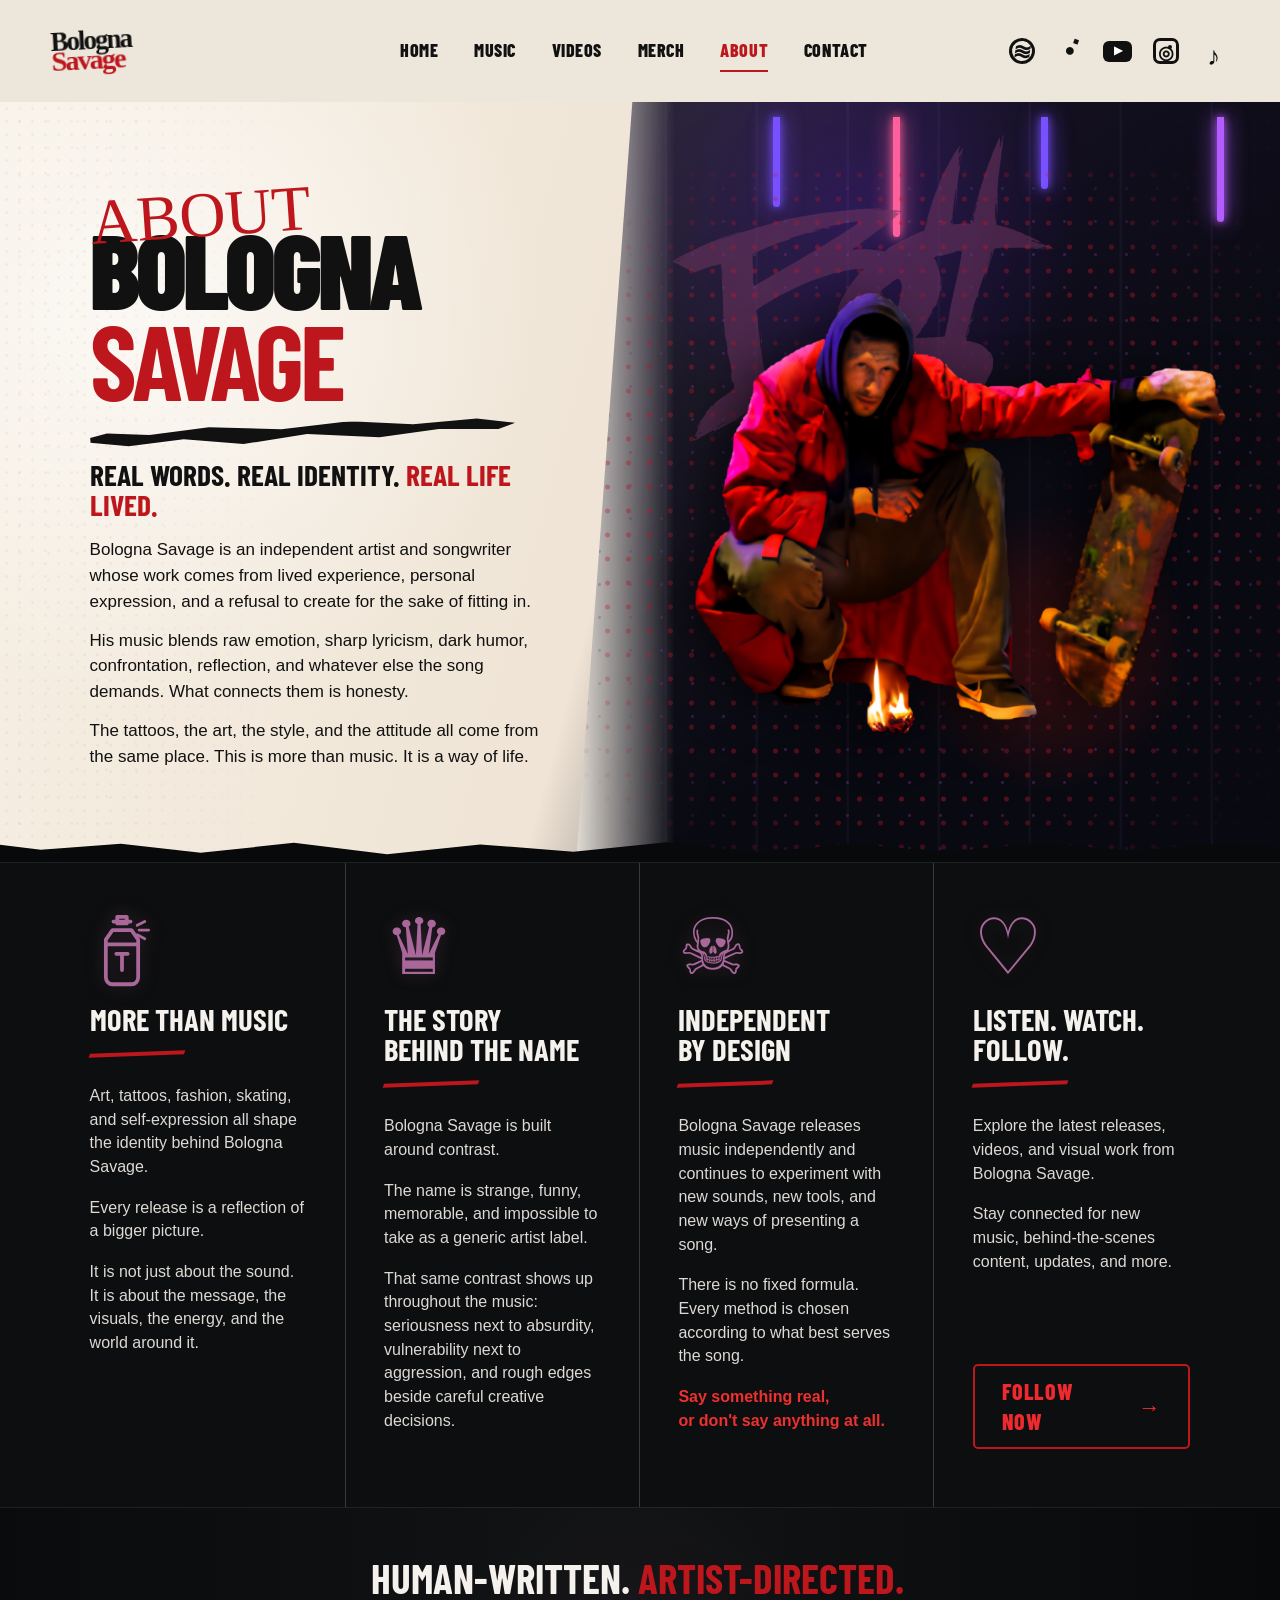
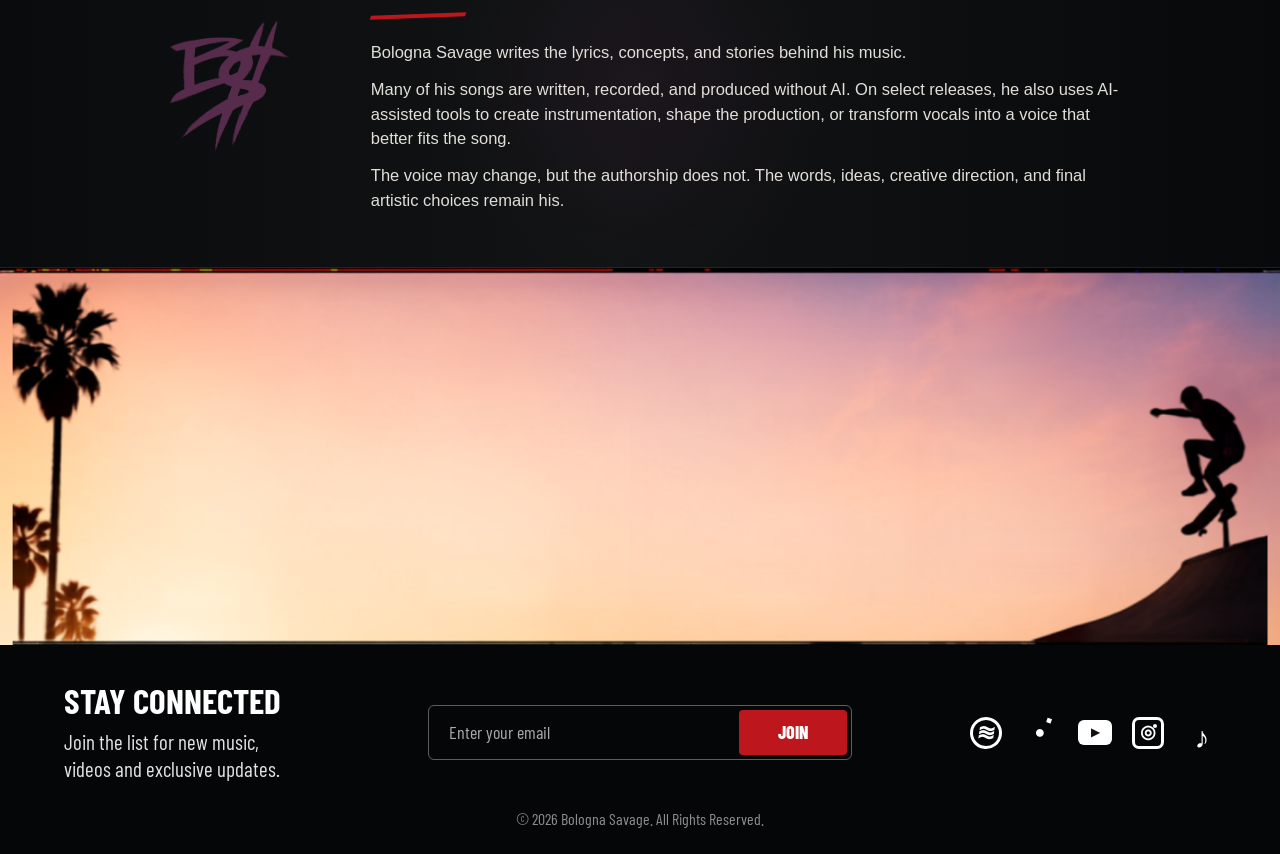
==== commit a1419197: "Use supplied sunset artwork on About page" ====
--- a/about.html
+++ b/about.html
@@ -116,16 +116,7 @@
       </div>
     </section>
 
-    <section class="about-sunset" aria-label="Bologna Savage statement">
-      <span class="sunset-palm palm-tall" aria-hidden="true"></span>
-      <span class="sunset-palm palm-short" aria-hidden="true"></span>
-      <span class="sunset-ramp" aria-hidden="true"></span>
-      <span class="sunset-skater" aria-hidden="true"></span>
-      <div class="sunset-message">
-        <p>Real words. Real identity. <strong>Real life lived.</strong></p>
-        <span>That's Bologna Savage.</span>
-      </div>
-    </section>
+    <section class="about-sunset" aria-label="Palm trees and skateboarder at sunset"></section>
   </main>
 
   <footer class="site-footer about-footer" id="contact">
--- a/about.css
+++ b/about.css
@@ -381,24 +381,20 @@
 
 .about-sunset {
   position: relative;
-  min-height: 295px;
+  width: 100%;
+  height: 29.5139vw;
+  min-height: 0;
   overflow: hidden;
-  color: #111;
-  background:
-    radial-gradient(circle at 24% 75%, rgba(255,232,176,.95), transparent 28%),
-    linear-gradient(110deg, #f7c19f 0%, #f19b93 38%, #d083a9 68%, #75629a 100%);
-  isolation: isolate;
+  background-color: #050607;
+  background-image: url("images/about-footer-sunset.png");
+  background-repeat: no-repeat;
+  background-position: center -46.412vw;
+  background-size: 100vw auto;
 }
 
 .about-sunset::before,
 .about-sunset::after {
-  content: "";
-  position: absolute;
-  z-index: 8;
-  left: -2%;
-  right: -2%;
-  height: 20px;
-  background: #090a0b;
+  display: none;
 }
 
 .about-sunset::before {
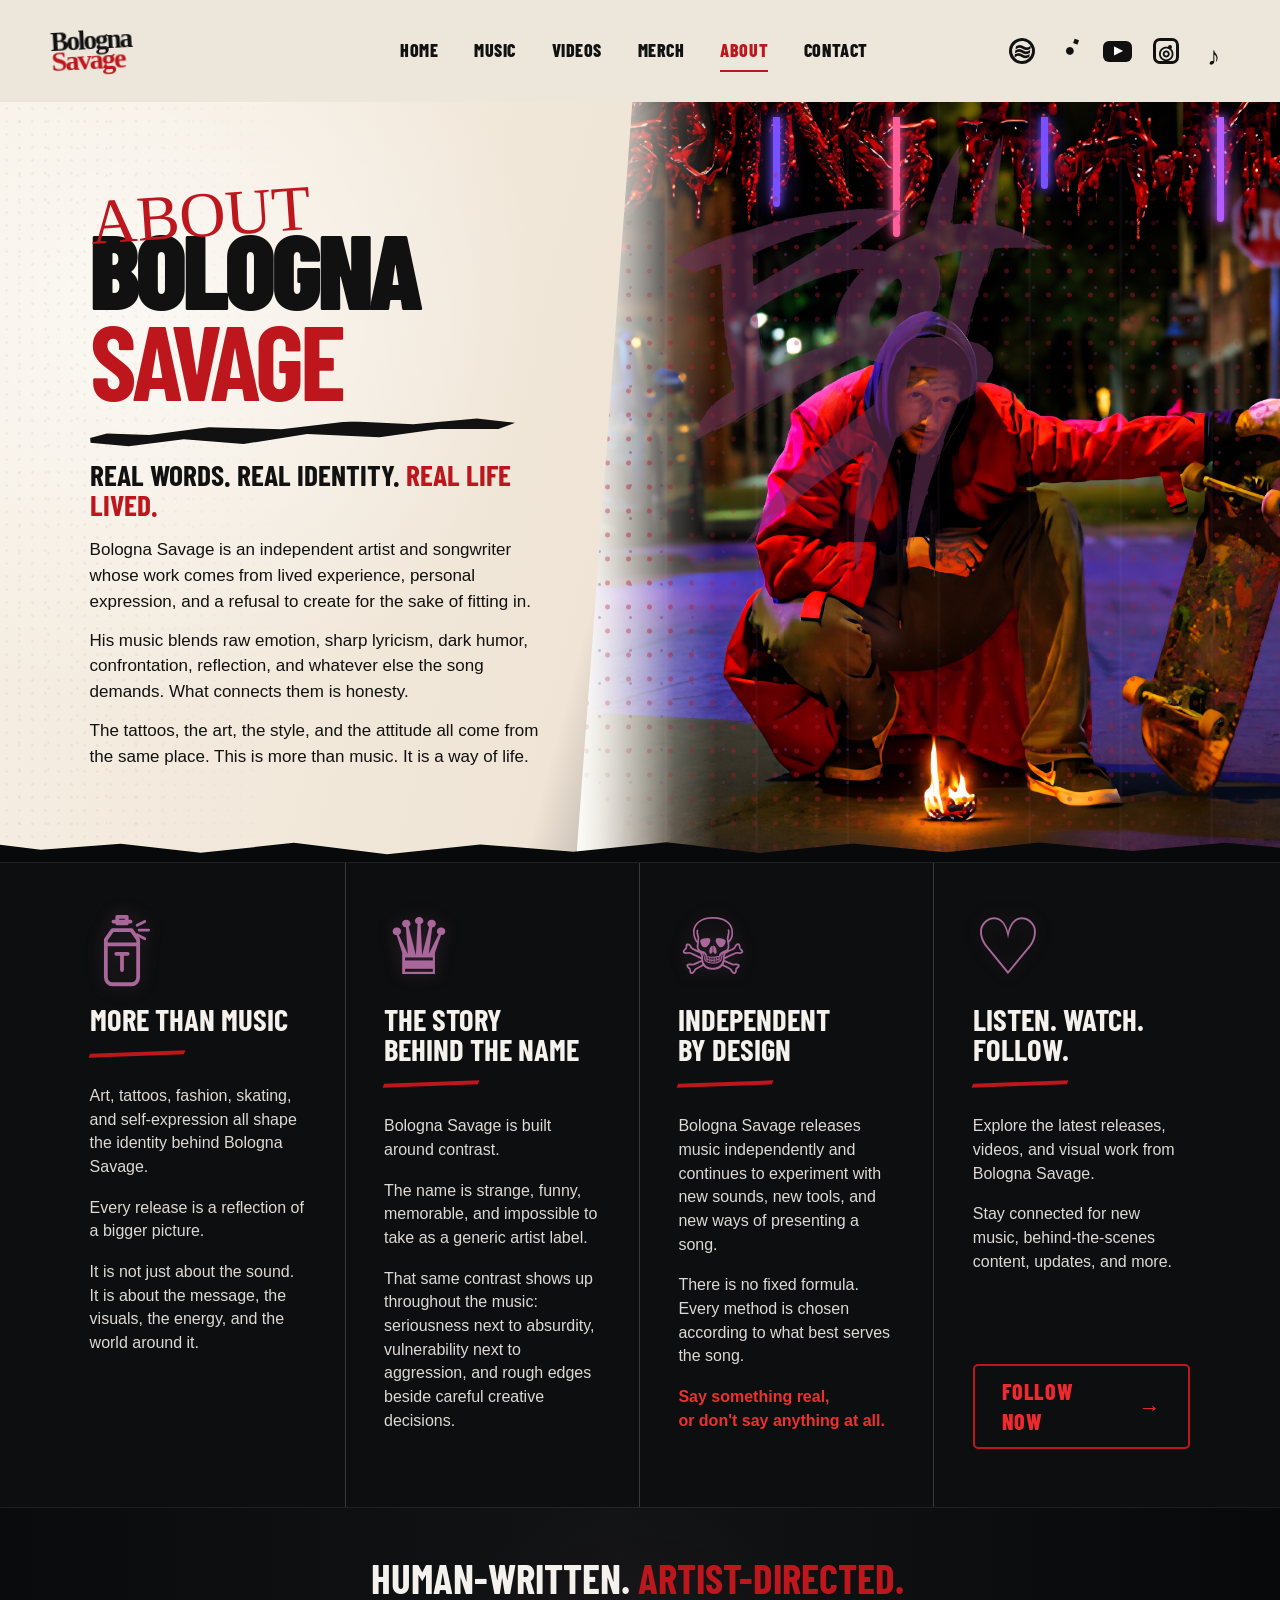
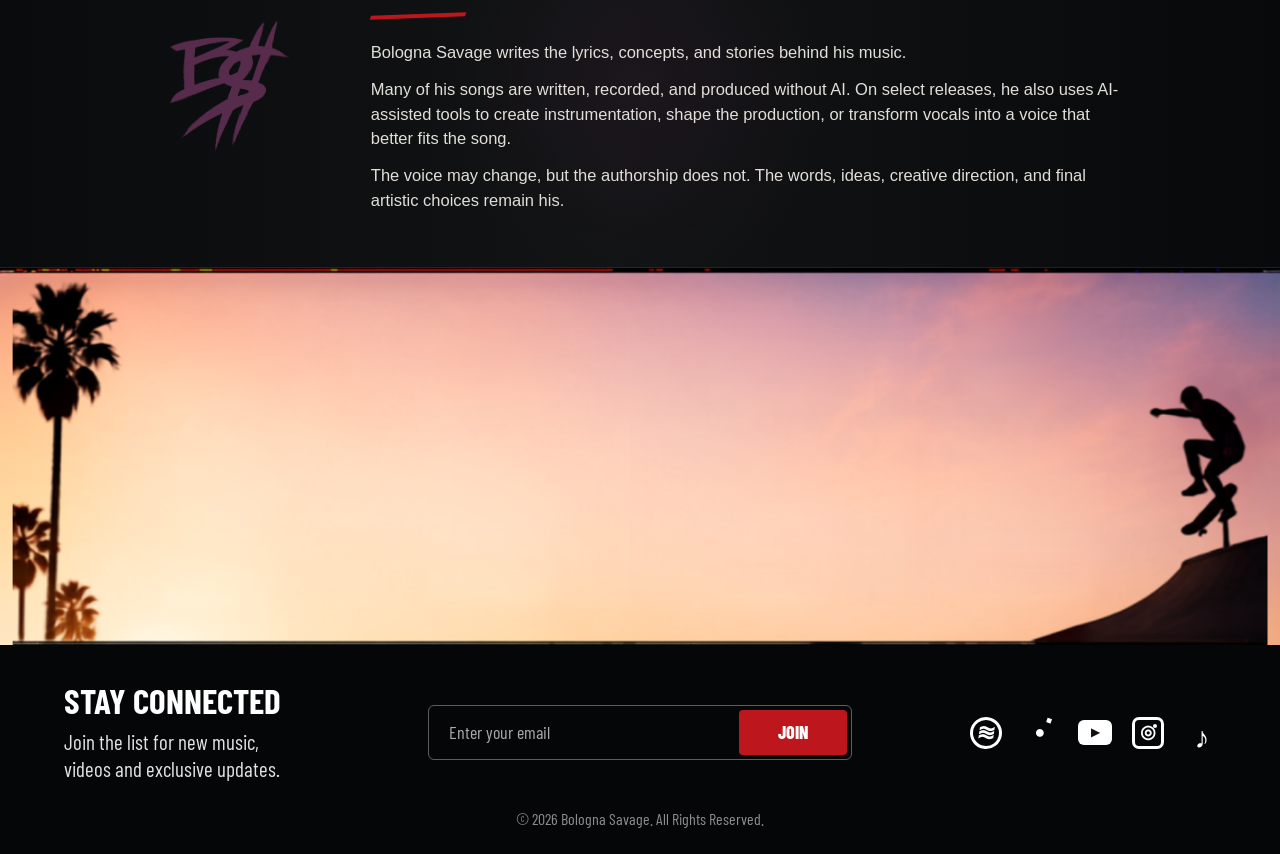
==== commit d05347dc: "Use Full Ham cover in About hero" ====
--- a/about.html
+++ b/about.html
@@ -56,7 +56,6 @@
         <span class="neon-bar neon-four" aria-hidden="true"></span>
         <span class="about-logo-mark" aria-hidden="true"></span>
         <span class="about-splatter" aria-hidden="true"></span>
-        <img src="images/about-going-ham.png" alt="Bologna Savage crouching in a red jacket beside a skateboard and a small flame">
       </div>
     </section>
 
--- a/about.css
+++ b/about.css
@@ -136,10 +136,13 @@
   z-index: 2;
   min-width: 0;
   overflow: hidden;
-  background:
-    radial-gradient(circle at 67% 72%, rgba(215,36,20,.28), transparent 20%),
-    radial-gradient(circle at 40% 15%, rgba(74,31,157,.4), transparent 30%),
-    linear-gradient(145deg, rgba(27,21,43,.92), #080911 66%);
+  background-color: #080911;
+  background-image:
+    linear-gradient(90deg, rgba(244,238,227,.96) 0, rgba(244,238,227,.56) 7%, transparent 20%),
+    url("images/about-hero-cover.png");
+  background-repeat: no-repeat;
+  background-position: center, 55% 78%;
+  background-size: 100% 100%, auto 150%;
   clip-path: polygon(8% 0, 100% 0, 100% 100%, 0 100%);
 }
 
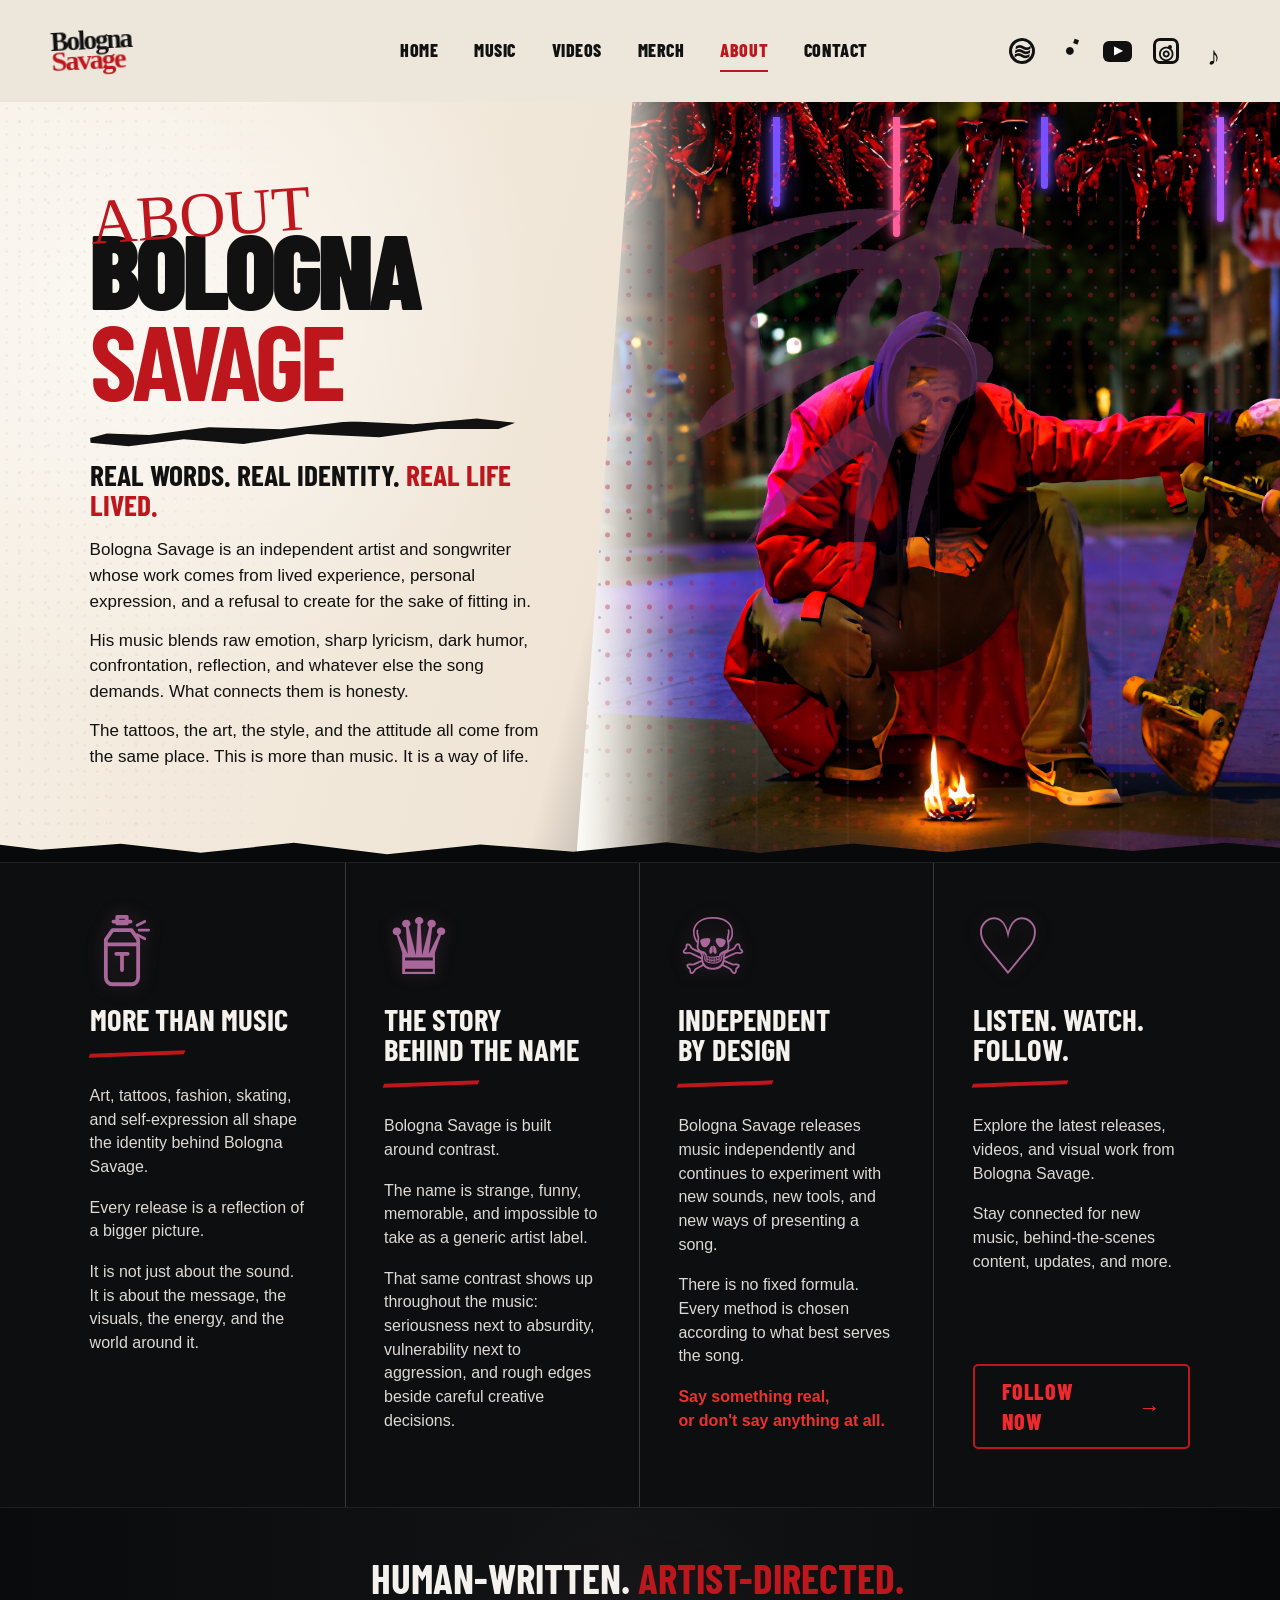
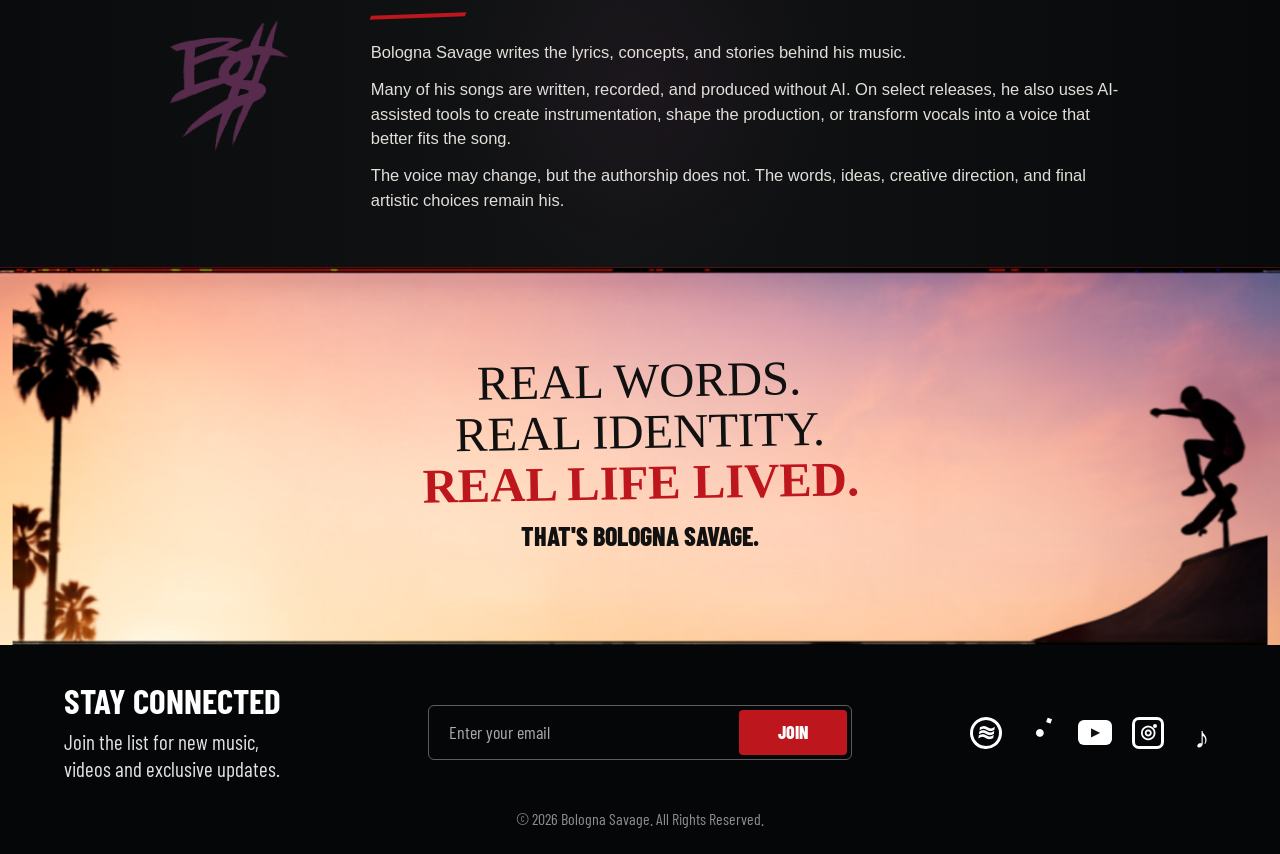
==== commit 1ccd7426: "Restore About sunset message" ====
--- a/about.html
+++ b/about.html
@@ -115,7 +115,12 @@
       </div>
     </section>
 
-    <section class="about-sunset" aria-label="Palm trees and skateboarder at sunset"></section>
+    <section class="about-sunset" aria-label="Palm trees and skateboarder at sunset">
+      <div class="sunset-message">
+        <p>Real words. Real identity. <strong>Real life lived.</strong></p>
+        <span>That's Bologna Savage.</span>
+      </div>
+    </section>
   </main>
 
   <footer class="site-footer about-footer" id="contact">
--- a/about.css
+++ b/about.css
@@ -741,13 +741,14 @@
     min-height: 360px;
   }
   .sunset-message {
-    padding: 92px 42px 90px;
+    padding: 18px 52px 12px;
   }
   .sunset-message p {
-    font-size: 32px;
+    font-size: clamp(18px, 5vw, 26px);
   }
   .sunset-message span {
-    font-size: 21px;
+    margin-top: 4px;
+    font-size: clamp(13px, 3.8vw, 18px);
   }
   .sunset-palm {
     opacity: .55;
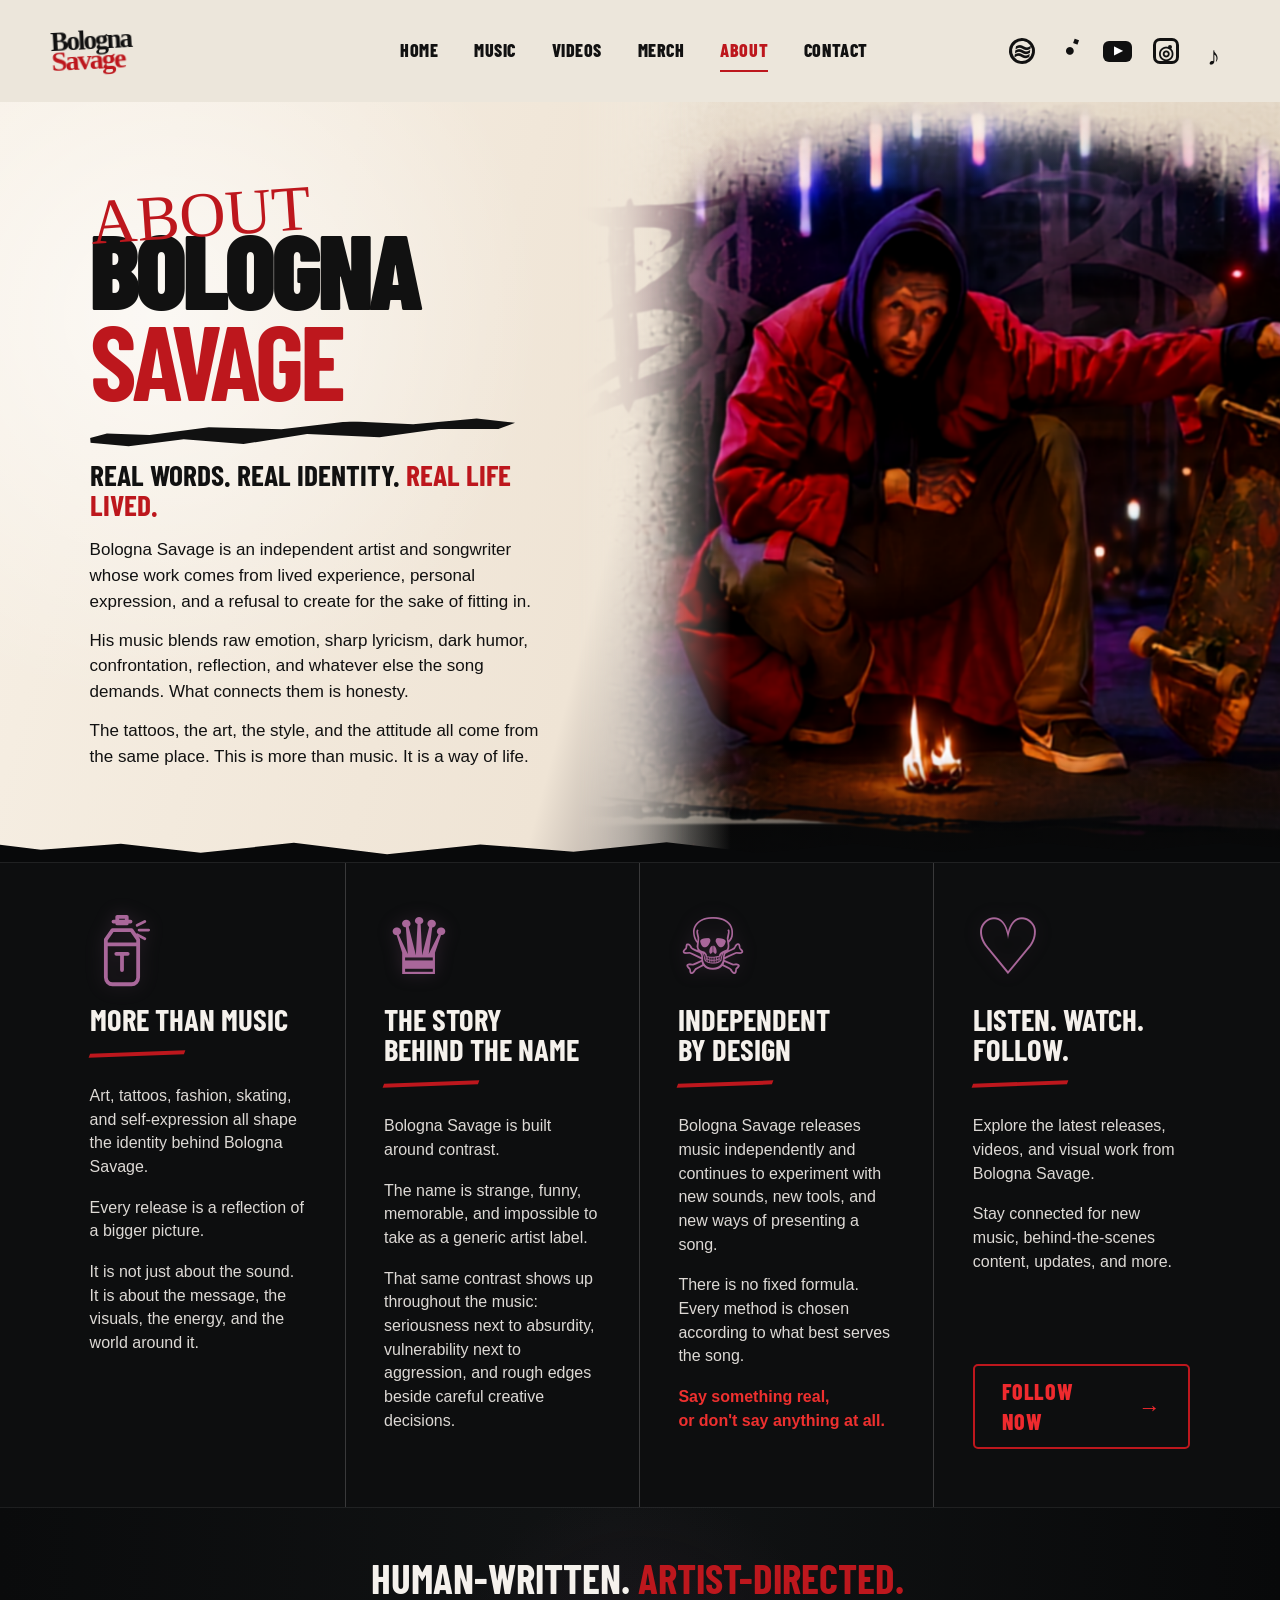
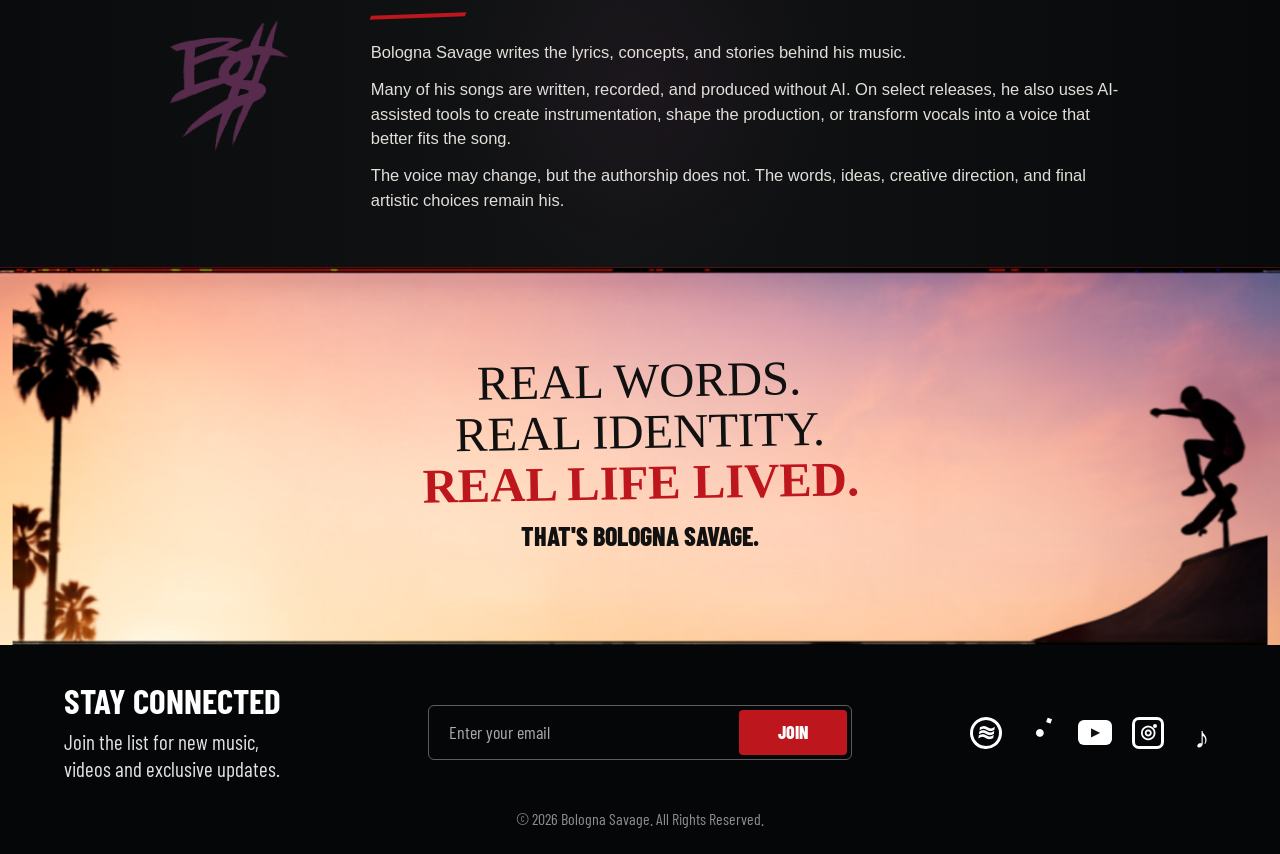
==== commit 761816ba: "Replace and blend About hero artwork" ====
--- a/about.html
+++ b/about.html
@@ -48,15 +48,7 @@
         <p>The tattoos, the art, the style, and the attitude all come from the same place. This is more than music. It is a way of life.</p>
       </div>
 
-      <div class="about-hero-visual" aria-label="Bologna Savage crouching beside a skateboard and flame">
-        <span class="night-haze" aria-hidden="true"></span>
-        <span class="neon-bar neon-one" aria-hidden="true"></span>
-        <span class="neon-bar neon-two" aria-hidden="true"></span>
-        <span class="neon-bar neon-three" aria-hidden="true"></span>
-        <span class="neon-bar neon-four" aria-hidden="true"></span>
-        <span class="about-logo-mark" aria-hidden="true"></span>
-        <span class="about-splatter" aria-hidden="true"></span>
-      </div>
+      <div class="about-hero-visual" role="img" aria-label="Bologna Savage crouching beside a skateboard and flame"></div>
     </section>
 
     <section class="identity-section" aria-label="The Bologna Savage creative identity">
--- a/about.css
+++ b/about.css
@@ -40,18 +40,7 @@
   isolation: isolate;
 }
 
-.about-hero::before {
-  content: "";
-  position: absolute;
-  inset: 0;
-  z-index: 6;
-  pointer-events: none;
-  opacity: .22;
-  background:
-    radial-gradient(circle, rgba(86,47,38,.22) 0 1px, transparent 1.8px) 0 0 / 13px 13px,
-    radial-gradient(circle, rgba(125,44,51,.2) 0 1px, transparent 2px) 5px 6px / 29px 27px;
-  mask-image: linear-gradient(90deg, #000 0 8%, transparent 24% 78%, #000 97%);
-}
+
 
 .about-hero::after {
   content: "";
@@ -136,14 +125,16 @@
   z-index: 2;
   min-width: 0;
   overflow: hidden;
-  background-color: #080911;
+  background-color: var(--about-cream);
   background-image:
-    linear-gradient(90deg, rgba(244,238,227,.96) 0, rgba(244,238,227,.56) 7%, transparent 20%),
-    url("images/about-hero-cover.png");
+    linear-gradient(90deg, rgba(244,238,227,.98) 0, rgba(244,238,227,.7) 8%, transparent 22%),
+    linear-gradient(180deg, rgba(244,238,227,.32) 0, transparent 12%, transparent 86%, rgba(8,9,10,.82) 100%),
+    url("images/about-hero-image.png");
   background-repeat: no-repeat;
-  background-position: center, 55% 78%;
-  background-size: 100% 100%, auto 150%;
-  clip-path: polygon(8% 0, 100% 0, 100% 100%, 0 100%);
+  background-position: center, center, 52% 50%;
+  background-size: 100% 100%, 100% 100%, cover;
+  -webkit-mask-image: linear-gradient(90deg, transparent 0, #000 16%, #000 100%);
+  mask-image: linear-gradient(90deg, transparent 0, #000 16%, #000 100%);
 }
 
 .night-haze {
@@ -189,16 +180,7 @@
   transform: rotate(-7deg);
 }
 
-.about-splatter {
-  position: absolute;
-  z-index: 1;
-  inset: 8% 0 0 0;
-  opacity: .45;
-  background:
-    radial-gradient(circle, #b7172a 0 2px, transparent 3px) 0 0 / 21px 24px,
-    radial-gradient(circle, #683c83 0 1px, transparent 2px) 8px 9px / 31px 33px;
-  mask-image: radial-gradient(ellipse at center, transparent 20%, #000 58%, transparent 90%);
-}
+
 
 .about-hero-visual img {
   position: absolute;
@@ -649,7 +631,8 @@
   }
   .about-hero-visual {
     min-height: 650px;
-    clip-path: none;
+    -webkit-mask-image: none;
+    mask-image: none;
   }
   .about-hero-visual img {
     right: 50%;
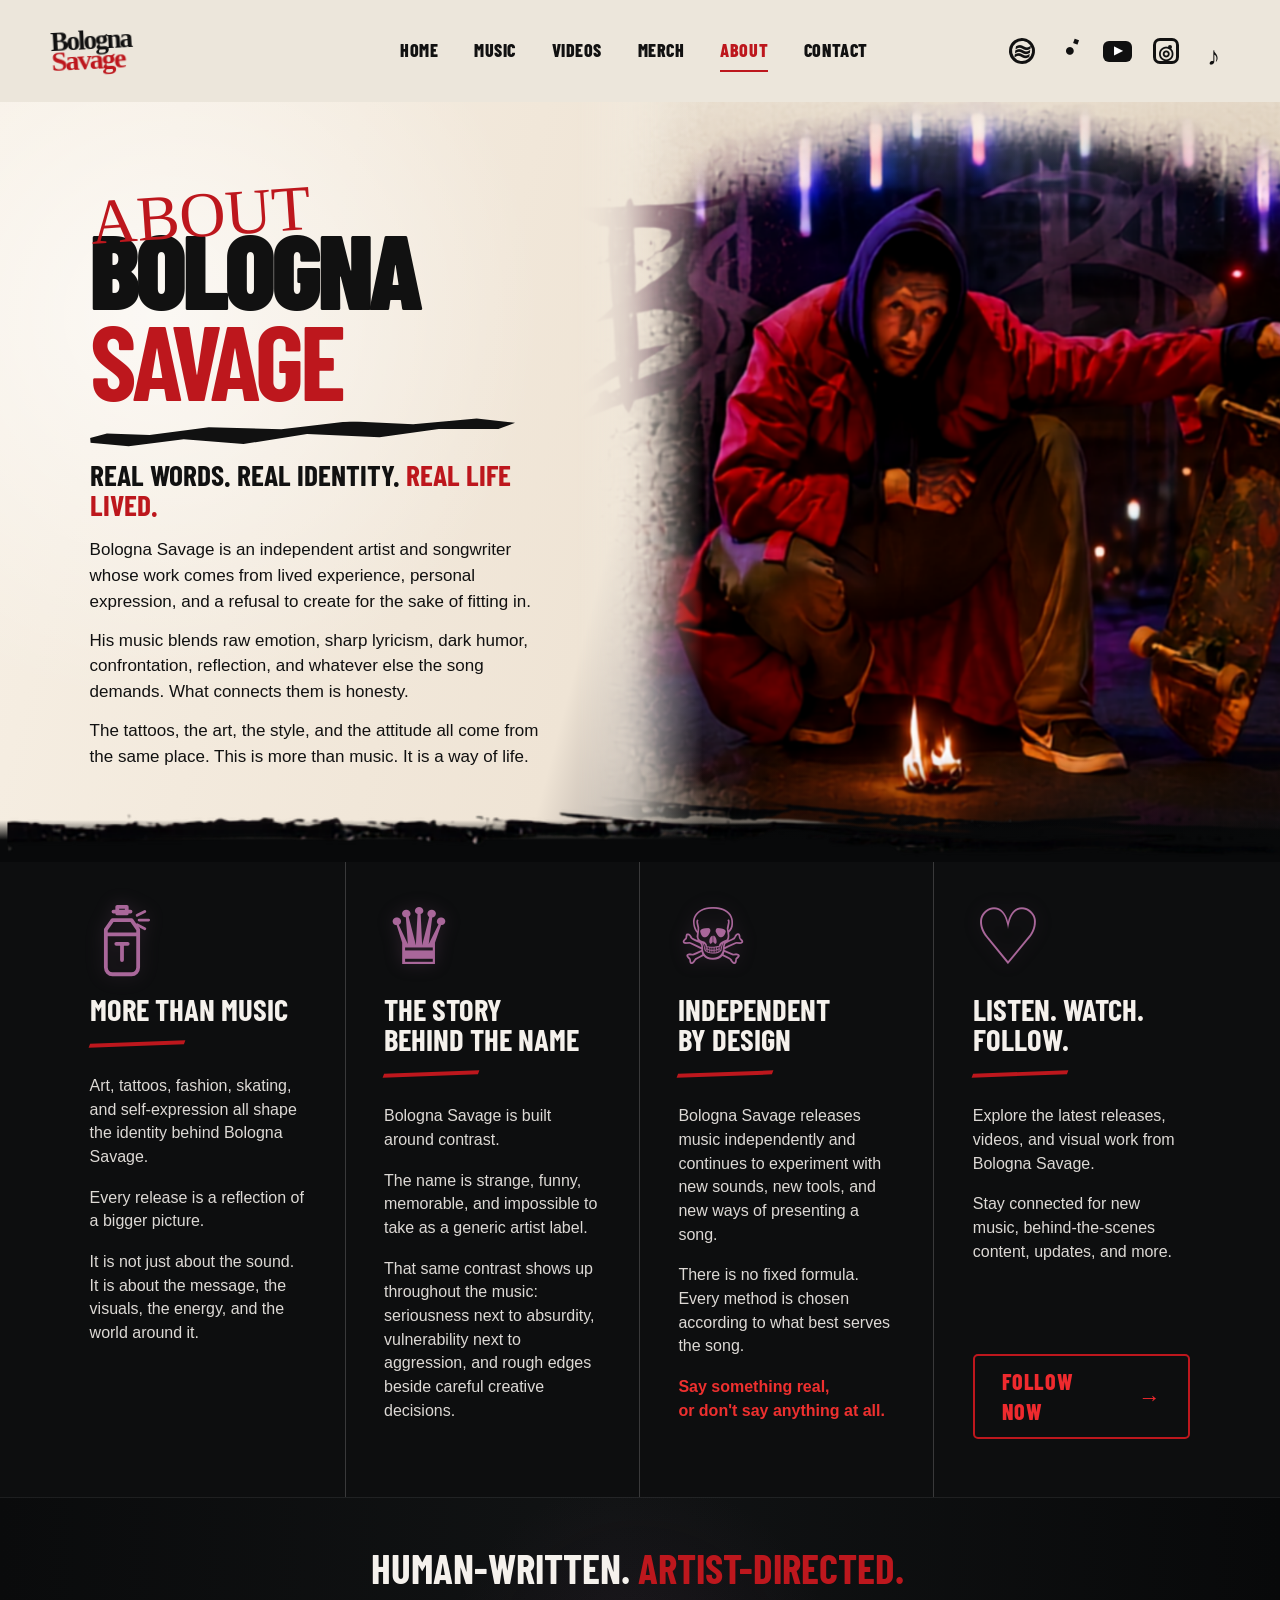
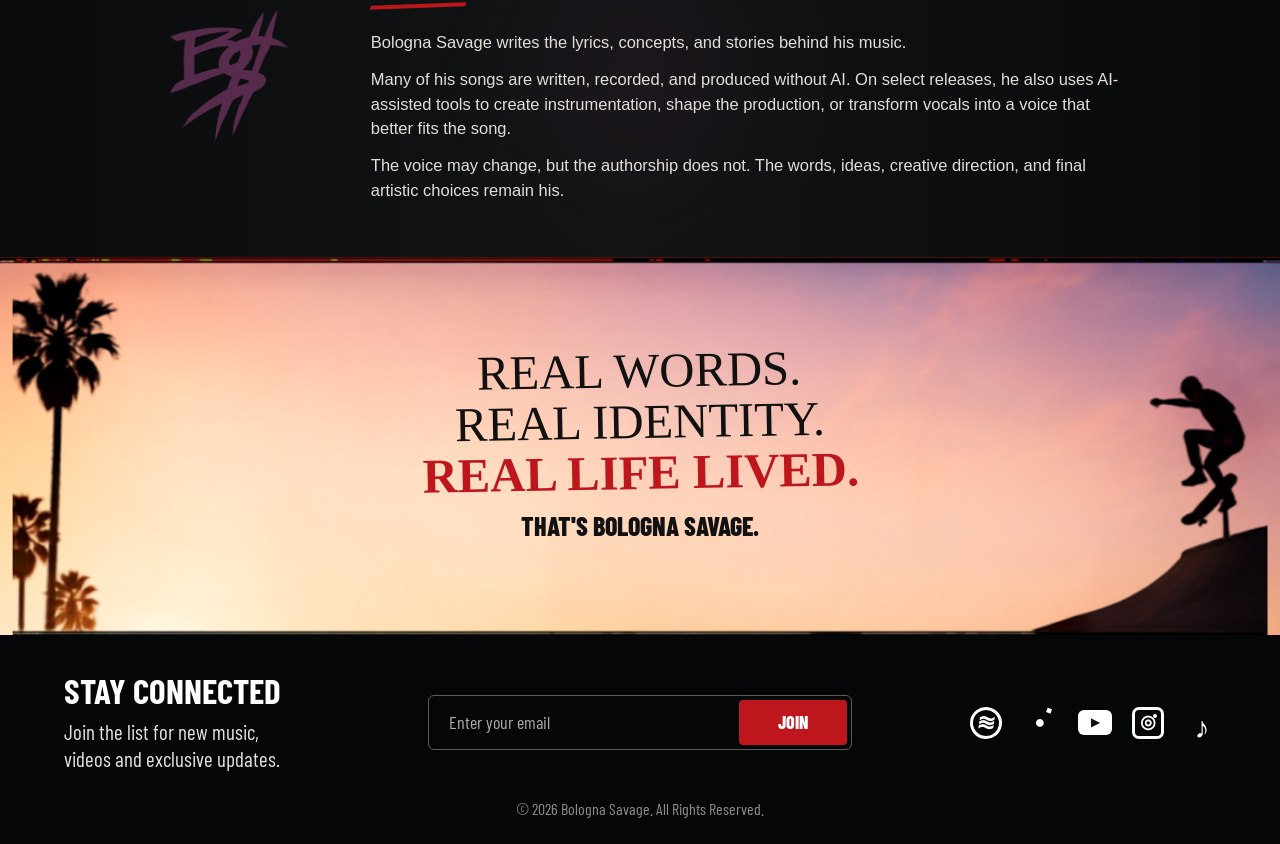
==== commit 8ecc8de6: "Condense mobile About hero" ====
--- a/about.html
+++ b/about.html
@@ -11,7 +11,7 @@
   <link href="https://fonts.googleapis.com/css2?family=Barlow+Condensed:wght@400;500;600;700;800;900&family=Permanent+Marker&display=swap" rel="stylesheet">
   <link rel="icon" href="images/bs-logo-gold.png">
   <link rel="stylesheet" href="styles.css">
-  <link rel="stylesheet" href="about.css">
+  <link rel="stylesheet" href="about.css?v=mobile-hero-1">
 </head>
 <body class="about-page">
   <a class="skip-link" href="#main-content">Skip to content</a>
@@ -45,7 +45,7 @@
         <h2>Real words. Real identity. <strong>Real life lived.</strong></h2>
         <p>Bologna Savage is an independent artist and songwriter whose work comes from lived experience, personal expression, and a refusal to create for the sake of fitting in.</p>
         <p>His music blends raw emotion, sharp lyricism, dark humor, confrontation, reflection, and whatever else the song demands. What connects them is honesty.</p>
-        <p>The tattoos, the art, the style, and the attitude all come from the same place. This is more than music. It is a way of life.</p>
+        <p class="hero-lifestyle-copy">The tattoos, the art, the style, and the attitude all come from the same place. This is more than music. It is a way of life.</p>
       </div>
 
       <div class="about-hero-visual" role="img" aria-label="Bologna Savage crouching beside a skateboard and flame"></div>
@@ -61,6 +61,7 @@
           <h2>More than music</h2>
           <span class="red-rule" aria-hidden="true"></span>
           <p>Art, tattoos, fashion, skating, and self-expression all shape the identity behind Bologna Savage.</p>
+          <p class="mobile-only-lifestyle">The tattoos, the art, the style, and the attitude all come from the same place. This is more than music. It is a way of life.</p>
           <p>Every release is a reflection of a bigger picture.</p>
           <p>It is not just about the sound. It is about the message, the visuals, the energy, and the world around it.</p>
         </article>
--- a/styles.css
+++ b/styles.css
@@ -341,3 +341,430 @@
     min-width: 108px;
   }
 }
+
+/* Purpose-built phone layout: keep the visual identity without desktop-scale gaps. */
+@media (max-width: 680px) {
+  .site-header { min-height: 70px; padding: 9px 16px; }
+  .wordmark { font-size: 24px; }
+  .menu-toggle { width: 42px; height: 38px; }
+
+  .hero { min-height: 690px; padding: 24px 16px 0; }
+  .hero-copy { padding-top: 12px; }
+  .eyebrow { font-size: 17px; }
+  .hero h1 { font-size: clamp(58px, 18vw, 76px); }
+  .hero-statement { max-width: 310px; font-size: 21px; }
+  .hero-actions { display: grid; grid-template-columns: 1fr 1fr; width: 100%; gap: 8px; margin-top: 20px; }
+  .hero-actions .button { min-width: 0; min-height: 46px; padding: 8px 7px; font-size: 13px; white-space: nowrap; }
+  .hero-art { right: -25%; width: 126%; height: 55%; }
+  .hero-player-wrap { right: 4%; width: 73%; }
+  .paint-spray { opacity: .52; }
+
+  .release-wrap { margin-top: -10px; padding-inline: 10px; }
+  .release-card { gap: 20px; padding: 16px; border-radius: 16px; }
+  .release-art { width: 100%; margin: 0 auto; transform: none; }
+  .release-main h2 { font-size: 44px; }
+  .release-artist { margin-bottom: 12px; font-size: 23px; }
+  .spotify-embed { height: 152px; }
+  .stream-button { margin-top: 10px; }
+  .track-panel { padding-top: 14px; }
+  .track-list li { padding: 10px 0; }
+
+  .sunset-features { padding: 42px 12px 62px; }
+  .feature-grid { grid-template-columns: repeat(2, minmax(0, 1fr)); }
+  .feature,
+  .feature:nth-child(2),
+  .feature:nth-child(3),
+  .feature:nth-child(4) { min-height: 0; padding: 24px 8px; border-right: 1px solid rgba(16,16,16,.14); border-bottom: 1px solid rgba(16,16,16,.14) !important; }
+  .feature:nth-child(even) { border-right: 0; }
+  .feature:nth-child(n+3) { border-bottom: 0 !important; }
+  .feature-icon { width: 58px; height: 54px; stroke-width: 5; }
+  .feature h2 { font-size: 26px; }
+  .feature p { min-height: 58px; margin: 7px 0 13px; font-size: 16px; }
+  .small-button { min-width: 96px; min-height: 42px; padding: 6px 12px; font-size: 15px; }
+
+  .site-footer { padding: 30px 16px 20px; }
+  .footer-content { gap: 22px; }
+  .footer-copy h2 { font-size: 30px; }
+  .footer-copy p { font-size: 18px; }
+  .footer-socials { gap: 17px; }
+  .copyright { margin-top: 16px; font-size: 13px; }
+}
+/* Phone hero: preserve the desktop portrait/card relationship while keeping
+   both calls to action completely above the artwork. */
+@media (max-width: 680px) {
+  :root {
+    --cream: #f8f6f1;
+    --paper: #fffdf9;
+  }
+
+  body,
+  .hero {
+    background-color: var(--cream);
+  }
+
+  .site-header {
+    background: rgba(248, 246, 241, .97);
+  }
+
+  .hero {
+    min-height: 724px;
+    padding-bottom: 0;
+    overflow: visible;
+  }
+
+  .hero-copy {
+    z-index: 14;
+  }
+
+  .hero-actions {
+    position: relative;
+    z-index: 15;
+    margin-bottom: 0;
+  }
+
+  .hero-art {
+    z-index: 11;
+    top: 394px;
+    right: -16%;
+    bottom: auto;
+    width: 116%;
+    height: 470px;
+    overflow: visible;
+  }
+
+  .hero-symbol {
+    top: 1%;
+    right: 11%;
+    width: 48%;
+  }
+
+  .hero-player-wrap {
+    top: 0;
+    right: 3%;
+    width: 82%;
+  }
+
+  .paint-spray-one {
+    bottom: 5%;
+  }
+
+  .release-wrap {
+    z-index: 10;
+    margin-top: -42px;
+  }
+}
+
+/* Use the supplied sunset photograph on phones instead of the temporary
+   CSS-drawn palm and skater silhouettes. The vertical crop keeps both real
+   edge subjects visible behind the two-by-two feature grid. */
+@media (max-width: 680px) {
+  .sunset-features {
+    background: #e4a8aa;
+  }
+
+  .sunset-features::before {
+    display: block;
+    inset: 0;
+    opacity: 1;
+    background-color: #e4a8aa;
+    background-image: url("images/about-footer-sunset.png");
+    background-repeat: no-repeat;
+    background-position: center 45.5%;
+    background-size: 100% 392%;
+  }
+
+  .sun-glow,
+  .palm-scene,
+  .skate-scene {
+    display: none;
+  }
+
+  .feature-grid {
+    z-index: 3;
+  }
+}
+
+/* Preserve the source artwork's proportions on phones. The sky remains a
+   flexible gradient, while narrow edge windows reveal the real palm trees and
+   skater from the supplied image without stretching the landscape photo. */
+@media (max-width: 680px) {
+  .sunset-features {
+    background:
+      linear-gradient(110deg, rgba(255, 219, 177, .25), transparent 34%),
+      linear-gradient(112deg, #f7c6ad 0%, #f7b59f 32%, #dfa4ac 68%, #a694bd 100%);
+  }
+
+  .sunset-features::before {
+    opacity: .18;
+    background:
+      radial-gradient(ellipse at 16% 75%, rgba(255, 231, 177, .9), transparent 34%),
+      radial-gradient(ellipse at 72% 12%, rgba(231, 185, 205, .75), transparent 38%);
+    background-size: auto;
+    background-position: center;
+  }
+
+  .palm-scene,
+  .skate-scene {
+    display: block;
+    top: 0;
+    bottom: 0;
+    height: 100%;
+    opacity: .92;
+    background-color: transparent;
+    background-image: url("images/about-footer-sunset.png");
+    background-repeat: no-repeat;
+    background-size: auto 392%;
+    pointer-events: none;
+  }
+
+  .palm-scene {
+    left: 0;
+    width: 132px;
+    background-position: left 46.5%;
+  }
+
+  .skate-scene {
+    right: 0;
+    width: 164px;
+    background-position: right 46.5%;
+  }
+
+  .palm-scene .palm,
+  .skate-scene .ramp,
+  .skate-scene .skater {
+    display: none;
+  }
+}
+
+@media (max-width: 680px) {
+  .palm-scene,
+  .skate-scene {
+    top: auto;
+    bottom: 0;
+    height: 56%;
+    opacity: .88;
+    mix-blend-mode: multiply;
+  }
+
+  .palm-scene {
+    left: -48px;
+    width: 112px;
+  }
+
+  .skate-scene {
+    right: -58px;
+    width: 142px;
+  }
+}
+
+/* Mobile poster composition. These rules intentionally leave the desktop
+   artwork, overlap, release card, and typography unchanged. */
+@media (max-width: 700px) {
+  html,
+  body {
+    max-width: 100%;
+    overflow-x: hidden;
+  }
+
+  .hero {
+    display: block;
+    min-height: clamp(650px, 176vw, 710px);
+    padding: 18px 16px 0;
+    overflow: visible;
+  }
+
+  .hero-copy {
+    position: relative;
+    z-index: 14;
+    max-width: 100%;
+    padding-top: 0;
+  }
+
+  .eyebrow {
+    margin: 0 0 4px;
+    font-size: 16px;
+    line-height: 1.1;
+  }
+
+  .hero h1 {
+    margin: 0;
+    font-size: clamp(50px, 15.5vw, 66px);
+    line-height: .88;
+    letter-spacing: -.055em;
+    white-space: nowrap;
+    transform: rotate(-1.5deg);
+  }
+
+  .hero-period {
+    display: none;
+  }
+
+  .brush-underline {
+    width: min(64%, 245px);
+    height: 9px;
+    margin: 8px 0 13px 25%;
+  }
+
+  .hero-statement {
+    max-width: 300px;
+    margin: 0;
+    font-size: 20px;
+    line-height: 1.16;
+  }
+
+  .hero-actions {
+    display: flex;
+    flex-wrap: nowrap;
+    gap: 8px;
+    width: min(100%, 316px);
+    margin-top: 15px;
+  }
+
+  .hero-actions .button {
+    flex: 1 1 0;
+    min-width: 0;
+    min-height: 46px;
+    padding: 8px 10px;
+    font-size: 13px;
+    white-space: nowrap;
+  }
+
+  .hero-art {
+    z-index: 11;
+    top: 280px;
+    right: -12%;
+    bottom: auto;
+    width: 112%;
+    height: 520px;
+    overflow: visible;
+  }
+
+  .hero-symbol {
+    top: 5%;
+    right: 1%;
+    width: 68%;
+    max-height: 72%;
+    opacity: .96;
+  }
+
+  .hero-player-wrap {
+    top: 0;
+    right: 1%;
+    width: 90%;
+  }
+
+  .paint-spray-one {
+    left: 7%;
+    bottom: 3%;
+    width: 66%;
+    height: 56%;
+    opacity: .88;
+    background-size: 13px 15px, 23px 25px;
+  }
+
+  .paint-spray-two {
+    top: 27%;
+    right: -1%;
+    width: 40%;
+    height: 42%;
+    opacity: .76;
+  }
+
+  .release-wrap {
+    z-index: 10;
+    margin-top: -44px;
+    padding-inline: 8px;
+  }
+
+  .release-card {
+    grid-template-columns: auto minmax(0, 1fr);
+    gap: 8px 12px;
+    min-height: 0;
+    padding: 14px;
+    border-radius: 18px;
+  }
+
+  .release-main {
+    display: contents;
+  }
+
+  .release-art {
+    grid-column: 1;
+    grid-row: 1 / span 3;
+    align-self: start;
+    width: clamp(86px, 26vw, 108px);
+
+    margin: 0;
+    transform: none;
+  }
+
+  .section-label,
+  .release-main h2,
+  .release-artist {
+    grid-column: 2;
+    align-self: end;
+    text-align: left;
+  }
+
+  .section-label {
+    margin: 0;
+    font-size: 14px;
+  }
+
+  .release-main h2 {
+    margin: 0;
+    font-size: clamp(34px, 10vw, 44px);
+    line-height: .92;
+  }
+
+  .release-artist {
+    margin: 0;
+    font-size: 20px;
+    line-height: 1;
+  }
+
+  .spotify-embed,
+  .stream-button,
+  .track-panel {
+    grid-column: 1 / -1;
+  }
+
+  .spotify-embed {
+    height: 152px;
+    margin-top: 5px;
+  }
+
+  .stream-button {
+    width: 100%;
+    margin-top: 0;
+  }
+
+  .track-panel {
+    padding-top: 10px;
+  }
+
+  .track-list li {
+    padding: 8px 0;
+  }
+}
+
+@media (max-width: 349px) {
+  .hero-actions {
+    flex-direction: column;
+    width: 190px;
+    gap: 7px;
+  }
+
+  .hero-actions .button {
+    flex: none;
+    width: 100%;
+  }
+}
+
+/* Pull the phone release card into the portrait's transparent lower opening so
+   the figure rests directly on the player container with no cream gap. */
+@media (max-width: 700px) {
+  .release-wrap {
+    margin-top: -100px;
+  }
+}
--- a/about.css
+++ b/about.css
@@ -34,6 +34,8 @@
   grid-template-columns: 45% 55%;
   min-height: 760px;
   overflow: hidden;
+  z-index: 2;
+  margin-bottom: -10px;
   background:
     radial-gradient(circle at 12% 28%, rgba(255,255,255,.65), transparent 31%),
     linear-gradient(105deg, #f7f0e5 0%, #efe4d5 49%, #1a1320 72%, #07080d 100%);
@@ -46,12 +48,17 @@
   content: "";
   position: absolute;
   z-index: 8;
-  left: -2%;
-  right: -2%;
-  bottom: -1px;
-  height: 31px;
-  background: var(--about-black);
-  clip-path: polygon(0 31%, 5% 57%, 11% 38%, 17% 67%, 24% 35%, 31% 72%, 38% 40%, 45% 64%, 52% 33%, 59% 68%, 66% 37%, 73% 65%, 80% 34%, 87% 61%, 94% 35%, 100% 58%, 100% 100%, 0 100%);
+  left: 0;
+  right: 0;
+  bottom: 0;
+  height: 53px;
+  pointer-events: none;
+  background-image:
+    url("images/about-hero-black-line.png"),
+    linear-gradient(180deg, transparent 0 11px, var(--about-black) 31px 100%);
+  background-repeat: no-repeat;
+  background-position: left -64.6vw, left top;
+  background-size: 100vw auto, 100% 100%;
 }
 
 .about-hero-copy {
@@ -127,14 +134,14 @@
   overflow: hidden;
   background-color: var(--about-cream);
   background-image:
-    linear-gradient(90deg, rgba(244,238,227,.98) 0, rgba(244,238,227,.7) 8%, transparent 22%),
+    linear-gradient(90deg, rgba(244,238,227,.98) 0, rgba(244,238,227,.76) 7%, transparent 18%),
     linear-gradient(180deg, rgba(244,238,227,.32) 0, transparent 12%, transparent 86%, rgba(8,9,10,.82) 100%),
     url("images/about-hero-image.png");
   background-repeat: no-repeat;
   background-position: center, center, 52% 50%;
   background-size: 100% 100%, 100% 100%, cover;
-  -webkit-mask-image: linear-gradient(90deg, transparent 0, #000 16%, #000 100%);
-  mask-image: linear-gradient(90deg, transparent 0, #000 16%, #000 100%);
+  -webkit-mask-image: linear-gradient(90deg, transparent 0, #000 12%, #000 100%);
+  mask-image: linear-gradient(90deg, transparent 0, #000 12%, #000 100%);
 }
 
 .night-haze {
@@ -621,6 +628,10 @@
   }
   .about-hero {
     grid-template-columns: 1fr;
+    margin-bottom: -2px;
+  }
+  .about-hero::after {
+    display: none;
   }
   .about-hero-copy {
     max-width: none;
@@ -872,3 +883,154 @@
 .process-note-copy h2 strong {
   white-space: nowrap;
 }
+
+/* Purpose-built phone layout for the About page. */
+@media (max-width: 680px) {
+  .about-page::before { display: none; }
+  .about-hero-copy { padding: 34px 20px 28px; }
+  .about-kicker { margin-bottom: -4px; font-size: 41px; }
+  .about-hero h1 { font-size: clamp(58px, 19vw, 76px); line-height: .78; }
+  .about-brush-line { width: 86%; height: 13px; margin: 19px 0 14px; }
+  .about-hero-copy h2 { margin-bottom: 13px; font-size: 24px; }
+  .about-hero-copy > p:not(.about-kicker) { margin-bottom: 10px; font-size: 15.5px; line-height: 1.45; }
+  .about-hero-visual { min-height: 385px; background-position: center, center, 50% 50%; }
+
+  .identity-grid { padding: 0 16px; }
+  .identity-card,
+  .identity-card:nth-child(2) { padding: 28px 10px 31px; }
+  .identity-icon { margin-bottom: 12px; }
+  .identity-icon.art-icon { width: 52px; height: 61px; }
+  .identity-card h2 { font-size: 28px; }
+  .identity-card .red-rule { margin: 12px 0 17px; }
+  .identity-card p { margin-bottom: 11px; font-size: 15.5px; line-height: 1.45; }
+  .about-follow-button { min-height: 47px; margin-top: 9px; }
+
+  .process-note { gap: 10px; padding: 31px 18px 36px; }
+  .process-note-logo { width: 62px; height: 75px; }
+  .process-note-copy h2 { font-size: 29px; }
+  .process-note-copy h2 strong { white-space: normal; }
+  .process-note-copy .red-rule { margin: 12px 0 17px; }
+  .process-note-copy p { margin-bottom: 10px; font-size: 15.5px; line-height: 1.45; }
+
+  .about-sunset {
+    width: 100%;
+    height: 190px;
+    min-height: 190px;
+    background-position: center -299px;
+    background-size: 644px auto;
+  }
+  .sunset-message { padding: 43px 24px 30px; }
+  .sunset-message p { font-size: 24px; line-height: 1.05; }
+  .sunset-message span { margin-top: 6px; font-size: 16px; }
+
+  .about-page .about-footer { padding: 29px 16px 20px; }
+  .about-page .about-footer .footer-content { gap: 22px; }
+  .about-page .about-footer .footer-copy h2 { font-size: 30px; }
+  .about-page .about-footer .footer-copy p { font-size: 18px; }
+  .about-page .about-footer .copyright { margin-top: 16px; font-size: 13px; }
+}
+/* The moved lifestyle note is a phone-only addition; desktop keeps its
+   approved hero copy exactly where it is. */
+.mobile-only-lifestyle {
+  display: none;
+}
+
+/* Condensed poster-style About hero for phones only. */
+@media (max-width: 700px) {
+  .about-hero {
+    display: block;
+    min-height: 0;
+    margin-bottom: 0;
+    overflow: hidden;
+    background: var(--about-cream);
+  }
+
+  .about-hero-copy {
+    position: relative;
+    z-index: 6;
+    max-width: none;
+    padding: 24px 18px 24px;
+    color: #111;
+    background: var(--about-cream);
+  }
+
+  .about-kicker {
+    margin: 0 0 -2px;
+    font-size: clamp(34px, 10vw, 43px);
+    line-height: .92;
+    transform: rotate(-3deg);
+  }
+
+  .about-hero h1 {
+    margin: 0;
+    font-size: clamp(53px, 16vw, 69px);
+    line-height: .76;
+    letter-spacing: -.045em;
+  }
+
+  .about-hero h1 strong {
+    margin-top: .15em;
+  }
+
+  .about-brush-line {
+    width: min(84%, 310px);
+    height: 10px;
+    margin: 15px 0 11px;
+  }
+
+  .about-hero-copy h2 {
+    max-width: 390px;
+    margin: 0 0 11px;
+    font-size: clamp(20px, 5.7vw, 24px);
+    line-height: 1.03;
+  }
+
+  .about-hero-copy > p:not(.about-kicker) {
+    max-width: 430px;
+    margin: 0 0 8px;
+    font-size: 14.5px;
+    line-height: 1.36;
+  }
+
+  .about-hero-copy > p:nth-last-of-type(2) {
+    margin-bottom: 0;
+  }
+
+  .hero-lifestyle-copy {
+    display: none;
+  }
+
+  .about-hero-visual {
+    position: relative;
+    z-index: 5;
+    width: 100%;
+    min-height: 0;
+    aspect-ratio: 1 / 1;
+    margin-top: -18px;
+    overflow: hidden;
+    background-color: var(--about-cream);
+    background-image: url("images/about-hero-image.png");
+    background-repeat: no-repeat;
+    background-position: center top;
+    background-size: 100% auto;
+    -webkit-mask-image: none;
+    mask-image: none;
+  }
+
+  .about-hero-visual::before {
+    content: "";
+    position: absolute;
+    z-index: 3;
+    top: -1px;
+    left: -2%;
+    width: 104%;
+    height: 24px;
+    pointer-events: none;
+    background: var(--about-cream);
+    clip-path: polygon(0 0, 100% 0, 100% 36%, 94% 58%, 86% 31%, 77% 70%, 68% 39%, 58% 79%, 49% 43%, 40% 72%, 31% 35%, 22% 67%, 13% 30%, 5% 60%, 0 42%);
+  }
+
+  .mobile-only-lifestyle {
+    display: block;
+  }
+}
